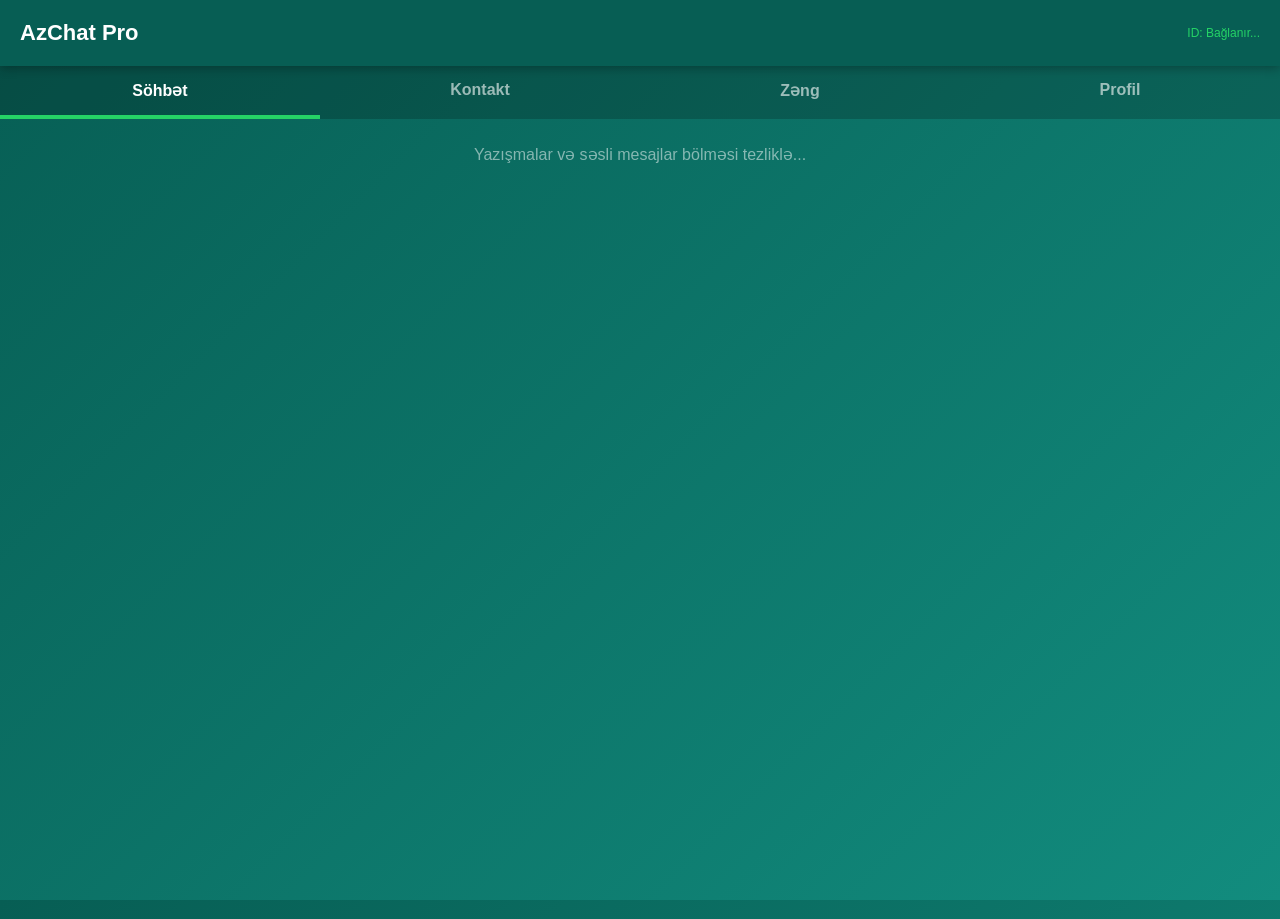
==== index.html @ e4d81576 "Update index.html" ====
<!DOCTYPE html>
<html lang="az">
<head>
    <meta charset="UTF-8">
    <meta name="viewport" content="width=device-width, initial-scale=1.0, maximum-scale=1.0, user-scalable=no">
    <meta name="apple-mobile-web-app-capable" content="yes">
    <meta name="apple-mobile-web-app-status-bar-style" content="black-translucent">
    <title>AzChat Pro</title>
    <script src="https://unpkg.com/peerjs@1.3.1/dist/peerjs.min.js"></script>
    <link rel="stylesheet" href="https://cdnjs.cloudflare.com/ajax/libs/font-awesome/6.0.0/css/all.min.css">
    <style>
        :root { 
            --bg: #075e54; 
            --sub-bg: #128c7e; 
            --accent: #25d366; 
            --blue-mix: #075e54; 
            --text: #ffffff; 
            --danger: #ff3b30;
        }
        
        body { 
            font-family: 'Segoe UI', Tahoma, Geneva, Verdana, sans-serif; 
            background: linear-gradient(135deg, #075e54 0%, #128c7e 100%); 
            color: var(--text); 
            margin: 0; 
            overflow: hidden; 
            height: 100vh;
        }

        .header { background: var(--blue-mix); padding: 20px; display: flex; justify-content: space-between; align-items: center; box-shadow: 0 2px 10px rgba(0,0,0,0.3); }
        .nav { display: flex; background: rgba(0,0,0,0.2); }
        .tab { flex: 1; text-align: center; padding: 15px; cursor: pointer; color: rgba(255,255,255,0.6); font-weight: bold; }
        .tab.active { color: #fff; border-bottom: 4px solid var(--accent); }

        .page { display: none; height: calc(100vh - 120px); overflow-y: auto; padding: 10px; }
        .page.active { display: block; }

        .card { background: rgba(255,255,255,0.1); backdrop-filter: blur(10px); margin-bottom: 10px; border-radius: 12px; padding: 15px; display: flex; align-items: center; }
        .avatar { width: 55px; height: 55px; border-radius: 50%; background: #ddd; margin-right: 15px; overflow: hidden; border: 2px solid var(--accent); }
        .avatar img { width: 100%; height: 100%; object-fit: cover; }
        
        .info { flex: 1; }
        .info b { font-size: 18px; display: block; }
        .info small { opacity: 0.7; }

        .fab { position: fixed; bottom: 30px; right: 30px; background: var(--accent); width: 65px; height: 65px; border-radius: 50%; display: flex; align-items: center; justify-content: center; font-size: 28px; color: white; border: none; box-shadow: 0 5px 15px rgba(0,0,0,0.4); z-index: 100; }
        
        /* Gələn Zəng Ekranı */
        #incoming-overlay { position: fixed; top: 0; left: 0; width: 100%; height: 100%; background: rgba(7, 94, 84, 0.95); z-index: 10000; display: none; flex-direction: column; align-items: center; justify-content: center; text-align: center; }
        .call-btns { display: flex; gap: 40px; margin-top: 50px; }
        .c-btn { width: 75px; height: 75px; border-radius: 50%; display: flex; align-items: center; justify-content: center; font-size: 30px; color: white; border: none; cursor: pointer; }
        .btn-accept { background: var(--accent); }
        .btn-reject { background: var(--danger); }

        /* Zəng Ekranı (Danışıq Anı) */
        #call-ui { position: fixed; top:0; left:0; width:100%; height:100%; background: #000; z-index: 9999; display: none; flex-direction: column; justify-content: space-around; align-items: center; }
        #timer { font-size: 24px; font-weight: bold; }
        .end-call-btn { background: var(--danger); width: 80px; height: 80px; border-radius: 50%; display: flex; align-items: center; justify-content: center; font-size: 35px; color: white; }

        /* Tarixçə Rəngləri */
        .h-missed { color: #ff3b30; }
        .h-incoming { color: #25d366; }
        .h-outgoing { color: #34b7f1; }

        #modal { position: fixed; top: 50%; left: 50%; transform: translate(-50%, -50%); background: white; color: black; padding: 20px; border-radius: 15px; z-index: 5001; display: none; width: 85%; }
        input { width: 100%; padding: 12px; margin: 10px 0; border: 1px solid #ccc; border-radius: 8px; box-sizing: border-box; }
    </style>
</head>
<body>

    <div class="header">
        <span style="font-size: 22px; font-weight: bold;">AzChat Pro</span>
        <div id="my-status" style="font-size: 12px; color: var(--accent);">ID: Bağlanır...</div>
    </div>

    <div class="nav">
        <div class="tab active" onclick="setPage('chats')">Söhbət</div>
        <div class="tab" onclick="setPage('contacts')">Kontakt</div>
        <div class="tab" onclick="setPage('calls')">Zəng</div>
        <div class="tab" onclick="setPage('settings')">Profil</div>
    </div>

    <div id="chats" class="page active"><p style="text-align:center; opacity:0.5;">Yazışmalar və səsli mesajlar bölməsi tezliklə...</p></div>
    
    <div id="contacts" class="page"><div id="contact-list"></div><button class="fab" onclick="openModal()"><i class="fas fa-user-plus"></i></button></div>

    <div id="calls" class="page"><div id="call-history-list"></div></div>

    <div id="settings" class="page">
        <div style="text-align: center;">
            <div class="avatar" style="width:120px; height:120px; margin: 20px auto;" onclick="document.getElementById('my-file').click()"><img id="my-p-img" src="https://via.placeholder.com/120"></div>
            <input type="file" id="my-file" hidden accept="image/*" onchange="uploadMyImg(this)">
            <input type="text" id="my-p-name" placeholder="Adınız">
            <button onclick="saveMyProfile()" style="background:var(--accent); color:white; padding:15px; border:none; width:100%; border-radius:10px; font-weight:bold;">PROFİLİ YADDA SAXLA</button>
        </div>
    </div>

    <div id="modal-bg" style="display:none; position:fixed; top:0; left:0; width:100%; height:100%; background:rgba(0,0,0,0.8); z-index:5000;"></div>
    <div id="modal">
        <h3 id="modal-title">Yeni Kontakt</h3>
        <input type="text" id="c-name" placeholder="Ad və Soyad">
        <input type="text" id="c-id" placeholder="ID (az-XXXXXX)">
        <div style="display:flex; gap:10px;">
            <button onclick="saveContact()" style="flex:1; background:var(--accent); color:white; border:none; padding:12px; border-radius:8px;">Yadda Saxla</button>
            <button onclick="closeModal()" style="flex:1; background:#999; color:white; border:none; padding:12px; border-radius:8px;">Ləğv Et</button>
        </div>
    </div>

    <div id="incoming-overlay">
        <div class="avatar" style="width:100px; height:100px;"><img id="inc-avatar" src="https://via.placeholder.com/100"></div>
        <h2 id="inc-name">Naməlum</h2>
        <p>AzChat Video Zəng...</p>
        <div class="call-btns">
            <button class="c-btn btn-accept" id="btn-accept"><i class="fas fa-phone"></i></button>
            <button class="c-btn btn-reject" id="btn-reject"><i class="fas fa-phone-slash"></i></button>
        </div>
    </div>

    <div id="call-ui">
        <h2 id="active-caller-name">Danışır...</h2>
        <div id="timer">00:00</div>
        <video id="remote-v" autoplay style="width:100%; height:60%; object-fit:cover; background:#222;"></video>
        <div class="end-call-btn" onclick="terminateCall()"><i class="fas fa-phone-slash"></i></div>
    </div>

    <script src="app.js"></script>
</body>
</html>
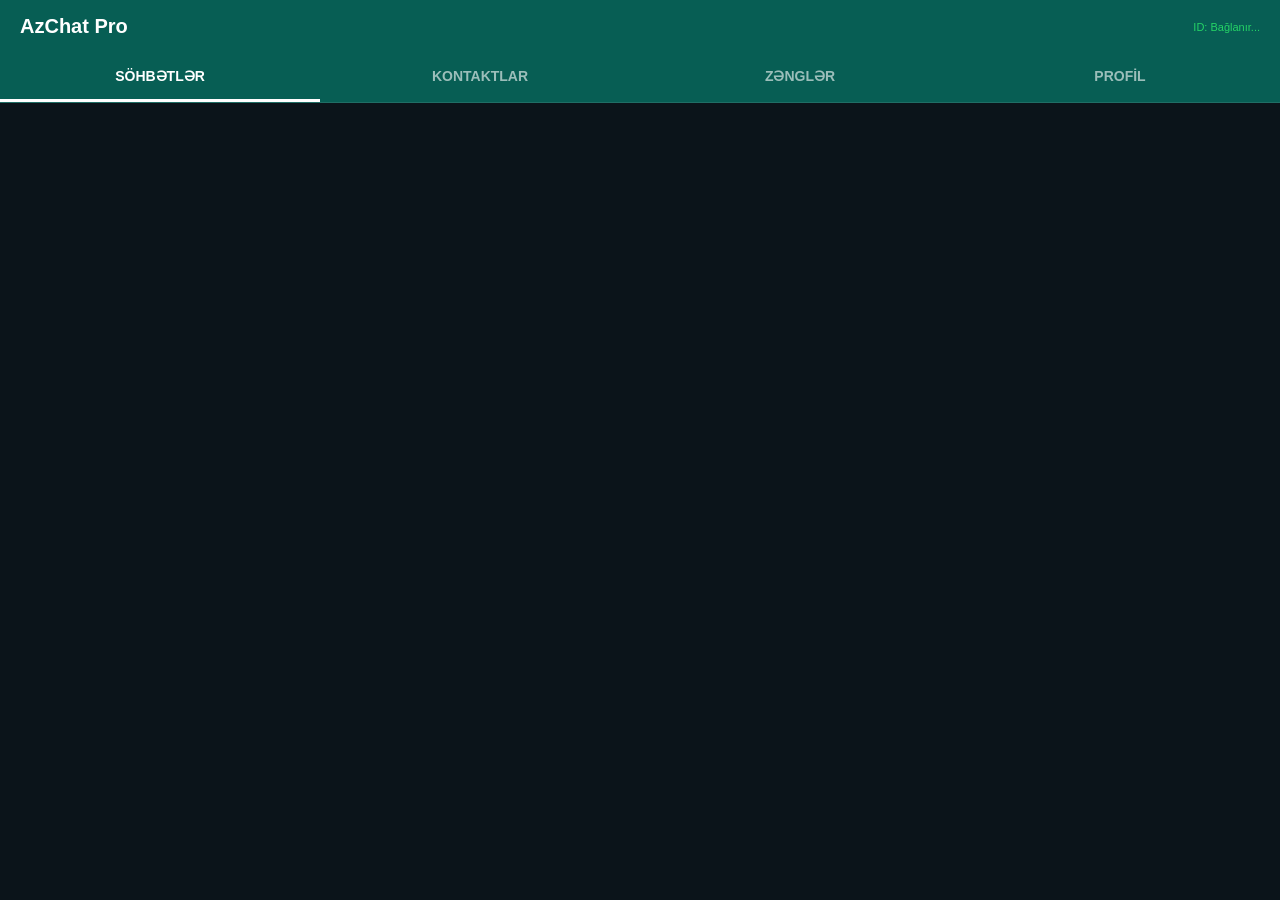
==== commit d0e28cce: "Update index.html" ====
--- a/index.html
+++ b/index.html
@@ -3,125 +3,102 @@
 <head>
     <meta charset="UTF-8">
     <meta name="viewport" content="width=device-width, initial-scale=1.0, maximum-scale=1.0, user-scalable=no">
-    <meta name="apple-mobile-web-app-capable" content="yes">
-    <meta name="apple-mobile-web-app-status-bar-style" content="black-translucent">
-    <title>AzChat Pro</title>
+    <title>AzChat Pro v2</title>
     <script src="https://unpkg.com/peerjs@1.3.1/dist/peerjs.min.js"></script>
     <link rel="stylesheet" href="https://cdnjs.cloudflare.com/ajax/libs/font-awesome/6.0.0/css/all.min.css">
     <style>
-        :root { 
-            --bg: #075e54; 
-            --sub-bg: #128c7e; 
-            --accent: #25d366; 
-            --blue-mix: #075e54; 
-            --text: #ffffff; 
-            --danger: #ff3b30;
-        }
+        :root { --wa-teal: #075e54; --wa-light: #128c7e; --wa-bg: #ece5dd; --wa-accent: #25d366; --wa-blue: #34b7f1; }
+        body { font-family: 'Segoe UI', sans-serif; background: #0b141a; color: white; margin: 0; height: 100vh; overflow: hidden; }
         
-        body { 
-            font-family: 'Segoe UI', Tahoma, Geneva, Verdana, sans-serif; 
-            background: linear-gradient(135deg, #075e54 0%, #128c7e 100%); 
-            color: var(--text); 
-            margin: 0; 
-            overflow: hidden; 
-            height: 100vh;
-        }
+        .header { background: var(--wa-teal); padding: 15px 20px; display: flex; justify-content: space-between; align-items: center; }
+        .nav { display: flex; background: var(--wa-teal); border-bottom: 1px solid rgba(255,255,255,0.1); }
+        .tab { flex: 1; text-align: center; padding: 15px; cursor: pointer; color: rgba(255,255,255,0.6); font-weight: bold; font-size: 14px; text-transform: uppercase; }
+        .tab.active { color: #fff; border-bottom: 3px solid #fff; }
 
-        .header { background: var(--blue-mix); padding: 20px; display: flex; justify-content: space-between; align-items: center; box-shadow: 0 2px 10px rgba(0,0,0,0.3); }
-        .nav { display: flex; background: rgba(0,0,0,0.2); }
-        .tab { flex: 1; text-align: center; padding: 15px; cursor: pointer; color: rgba(255,255,255,0.6); font-weight: bold; }
-        .tab.active { color: #fff; border-bottom: 4px solid var(--accent); }
-
-        .page { display: none; height: calc(100vh - 120px); overflow-y: auto; padding: 10px; }
+        .page { display: none; height: calc(100vh - 110px); overflow-y: auto; background: #0b141a; }
         .page.active { display: block; }
 
-        .card { background: rgba(255,255,255,0.1); backdrop-filter: blur(10px); margin-bottom: 10px; border-radius: 12px; padding: 15px; display: flex; align-items: center; }
-        .avatar { width: 55px; height: 55px; border-radius: 50%; background: #ddd; margin-right: 15px; overflow: hidden; border: 2px solid var(--accent); }
-        .avatar img { width: 100%; height: 100%; object-fit: cover; }
-        
-        .info { flex: 1; }
-        .info b { font-size: 18px; display: block; }
-        .info small { opacity: 0.7; }
+        /* Kontakt və Tarixçə Kartları (WhatsApp Stili) */
+        .item-card { display: flex; align-items: center; padding: 15px; border-bottom: 1px solid rgba(255,255,255,0.05); cursor: pointer; }
+        .item-card:active { background: rgba(255,255,255,0.1); }
+        .avatar { width: 55px; height: 55px; border-radius: 50%; margin-right: 15px; background: #333; object-fit: cover; }
+        .item-info { flex: 1; }
+        .item-info b { font-size: 17px; display: block; margin-bottom: 4px; }
+        .item-info span { font-size: 13px; color: #8696a0; }
+        .item-actions { display: flex; gap: 20px; color: var(--wa-accent); font-size: 20px; }
 
-        .fab { position: fixed; bottom: 30px; right: 30px; background: var(--accent); width: 65px; height: 65px; border-radius: 50%; display: flex; align-items: center; justify-content: center; font-size: 28px; color: white; border: none; box-shadow: 0 5px 15px rgba(0,0,0,0.4); z-index: 100; }
-        
-        /* Gələn Zəng Ekranı */
-        #incoming-overlay { position: fixed; top: 0; left: 0; width: 100%; height: 100%; background: rgba(7, 94, 84, 0.95); z-index: 10000; display: none; flex-direction: column; align-items: center; justify-content: center; text-align: center; }
-        .call-btns { display: flex; gap: 40px; margin-top: 50px; }
-        .c-btn { width: 75px; height: 75px; border-radius: 50%; display: flex; align-items: center; justify-content: center; font-size: 30px; color: white; border: none; cursor: pointer; }
-        .btn-accept { background: var(--accent); }
-        .btn-reject { background: var(--danger); }
+        /* Profil Səhifəsi (Söhbət daxili) */
+        #chat-window { position: fixed; top: 0; left: 0; width: 100%; height: 100%; background: #0b141a; z-index: 2000; display: none; flex-direction: column; }
+        .chat-header { background: var(--wa-teal); padding: 10px; display: flex; align-items: center; gap: 10px; }
+        .chat-messages { flex: 1; padding: 20px; overflow-y: auto; background: url('https://user-images.githubusercontent.com/15075759/28719144-86dc0f70-73b1-11e7-911d-60d70fcded21.png'); }
+        .input-area { background: #1f2c33; padding: 10px; display: flex; align-items: center; gap: 10px; }
+        .input-area input { flex: 1; background: #2a3942; border: none; padding: 12px; border-radius: 20px; color: white; outline: none; }
 
-        /* Zəng Ekranı (Danışıq Anı) */
-        #call-ui { position: fixed; top:0; left:0; width:100%; height:100%; background: #000; z-index: 9999; display: none; flex-direction: column; justify-content: space-around; align-items: center; }
-        #timer { font-size: 24px; font-weight: bold; }
-        .end-call-btn { background: var(--danger); width: 80px; height: 80px; border-radius: 50%; display: flex; align-items: center; justify-content: center; font-size: 35px; color: white; }
-
-        /* Tarixçə Rəngləri */
-        .h-missed { color: #ff3b30; }
-        .h-incoming { color: #25d366; }
-        .h-outgoing { color: #34b7f1; }
-
-        #modal { position: fixed; top: 50%; left: 50%; transform: translate(-50%, -50%); background: white; color: black; padding: 20px; border-radius: 15px; z-index: 5001; display: none; width: 85%; }
-        input { width: 100%; padding: 12px; margin: 10px 0; border: 1px solid #ccc; border-radius: 8px; box-sizing: border-box; }
+        /* Zəng Gələndə */
+        #call-overlay { position: fixed; top: 0; left: 0; width: 100%; height: 100%; background: #075e54; z-index: 10000; display: none; flex-direction: column; align-items: center; justify-content: center; }
+        .call-btn-box { display: flex; gap: 60px; margin-top: 100px; }
+        .circle-btn { width: 70px; height: 70px; border-radius: 50%; border: none; font-size: 25px; color: white; display: flex; align-items: center; justify-content: center; }
     </style>
 </head>
 <body>
 
     <div class="header">
-        <span style="font-size: 22px; font-weight: bold;">AzChat Pro</span>
-        <div id="my-status" style="font-size: 12px; color: var(--accent);">ID: Bağlanır...</div>
+        <span style="font-size: 20px; font-weight: bold;">AzChat Pro</span>
+        <div id="my-status" style="font-size: 11px; color: var(--wa-accent);">ID: Bağlanır...</div>
     </div>
 
     <div class="nav">
-        <div class="tab active" onclick="setPage('chats')">Söhbət</div>
-        <div class="tab" onclick="setPage('contacts')">Kontakt</div>
-        <div class="tab" onclick="setPage('calls')">Zəng</div>
+        <div class="tab active" onclick="setPage('chats')">Söhbətlər</div>
+        <div class="tab" onclick="setPage('contacts')">Kontaktlar</div>
+        <div class="tab" onclick="setPage('calls')">Zənglər</div>
         <div class="tab" onclick="setPage('settings')">Profil</div>
     </div>
 
-    <div id="chats" class="page active"><p style="text-align:center; opacity:0.5;">Yazışmalar və səsli mesajlar bölməsi tezliklə...</p></div>
-    
-    <div id="contacts" class="page"><div id="contact-list"></div><button class="fab" onclick="openModal()"><i class="fas fa-user-plus"></i></button></div>
+    <div id="chats" class="page active"></div>
+    <div id="contacts" class="page"></div>
+    <div id="calls" class="page"></div>
+    <div id="settings" class="page" style="padding:20px; text-align:center;">
+        <img id="my-p-img" src="https://via.placeholder.com/150" class="avatar" style="width:150px; height:150px; margin-bottom:20px;" onclick="document.getElementById('file-in').click()">
+        <input type="file" id="file-in" hidden onchange="updatePhoto(this)">
+        <input type="text" id="my-p-name" placeholder="Adınız" style="width:100%; padding:15px; margin-bottom:10px; border-radius:10px; border:none;">
+        <input type="text" id="my-p-bio" placeholder="Biyo" style="width:100%; padding:15px; margin-bottom:10px; border-radius:10px; border:none;">
+        <button onclick="saveProfile()" style="background:var(--wa-accent); border:none; padding:15px; width:100%; border-radius:10px; font-weight:bold; color:white;">YADDA SAXLA</button>
+    </div>
 
-    <div id="calls" class="page"><div id="call-history-list"></div></div>
-
-    <div id="settings" class="page">
-        <div style="text-align: center;">
-            <div class="avatar" style="width:120px; height:120px; margin: 20px auto;" onclick="document.getElementById('my-file').click()"><img id="my-p-img" src="https://via.placeholder.com/120"></div>
-            <input type="file" id="my-file" hidden accept="image/*" onchange="uploadMyImg(this)">
-            <input type="text" id="my-p-name" placeholder="Adınız">
-            <button onclick="saveMyProfile()" style="background:var(--accent); color:white; padding:15px; border:none; width:100%; border-radius:10px; font-weight:bold;">PROFİLİ YADDA SAXLA</button>
+    <div id="chat-window">
+        <div class="chat-header">
+            <i class="fas fa-arrow-left" onclick="closeChat()"></i>
+            <img id="chat-avatar" class="avatar" style="width:40px; height:40px; margin-right:5px;">
+            <b id="chat-name" style="flex:1">Ad</b>
+            <i class="fas fa-phone" onclick="initiateCall('voice')" style="margin-right:15px;"></i>
+            <i class="fas fa-video" onclick="initiateCall('video')"></i>
+        </div>
+        <div class="chat-messages" id="chat-msgs"></div>
+        <div class="input-area">
+            <i class="fas fa-paperclip" onclick="document.getElementById('media-in').click()"></i>
+            <input type="file" id="media-in" hidden onchange="sendFile(this)">
+            <input type="text" id="msg-input" placeholder="Mesaj yazın...">
+            <i class="fas fa-microphone" id="mic-btn" onclick="toggleRecording()"></i>
+            <i class="fas fa-paper-plane" onclick="sendMessage()" style="color:var(--wa-accent)"></i>
         </div>
     </div>
 
-    <div id="modal-bg" style="display:none; position:fixed; top:0; left:0; width:100%; height:100%; background:rgba(0,0,0,0.8); z-index:5000;"></div>
-    <div id="modal">
-        <h3 id="modal-title">Yeni Kontakt</h3>
-        <input type="text" id="c-name" placeholder="Ad və Soyad">
-        <input type="text" id="c-id" placeholder="ID (az-XXXXXX)">
-        <div style="display:flex; gap:10px;">
-            <button onclick="saveContact()" style="flex:1; background:var(--accent); color:white; border:none; padding:12px; border-radius:8px;">Yadda Saxla</button>
-            <button onclick="closeModal()" style="flex:1; background:#999; color:white; border:none; padding:12px; border-radius:8px;">Ləğv Et</button>
+    <div id="call-overlay">
+        <img id="call-photo" class="avatar" style="width:120px; height:120px;">
+        <h2 id="call-user">Naməlum</h2>
+        <div id="call-timer">00:00</div>
+        <video id="v-remote" autoplay style="width:100%; max-height:50%; background:#000; margin-top:20px; display:none;"></video>
+        <div class="call-btn-box" id="incoming-btns" style="display:none;">
+            <button class="circle-btn" style="background:green;" onclick="answerCall()"><i class="fas fa-phone"></i></button>
+            <button class="circle-btn" style="background:red;" onclick="rejectCall()"><i class="fas fa-phone-slash"></i></button>
+        </div>
+        <div class="call-btn-box" id="active-btns" style="display:none;">
+            <button class="circle-btn" style="background:red; width:80px; height:80px;" onclick="endCall()"><i class="fas fa-phone-slash"></i></button>
         </div>
     </div>
 
-    <div id="incoming-overlay">
-        <div class="avatar" style="width:100px; height:100px;"><img id="inc-avatar" src="https://via.placeholder.com/100"></div>
-        <h2 id="inc-name">Naməlum</h2>
-        <p>AzChat Video Zəng...</p>
-        <div class="call-btns">
-            <button class="c-btn btn-accept" id="btn-accept"><i class="fas fa-phone"></i></button>
-            <button class="c-btn btn-reject" id="btn-reject"><i class="fas fa-phone-slash"></i></button>
-        </div>
-    </div>
-
-    <div id="call-ui">
-        <h2 id="active-caller-name">Danışır...</h2>
-        <div id="timer">00:00</div>
-        <video id="remote-v" autoplay style="width:100%; height:60%; object-fit:cover; background:#222;"></video>
-        <div class="end-call-btn" onclick="terminateCall()"><i class="fas fa-phone-slash"></i></div>
-    </div>
+    <audio id="ringtone" src="https://www.soundjay.com/phone-terminology/telephone-ring-03a.mp3" loop></audio>
+    <audio id="msg-tone" src="https://www.soundjay.com/button/beep-07.mp3"></audio>
 
     <script src="app.js"></script>
 </body>
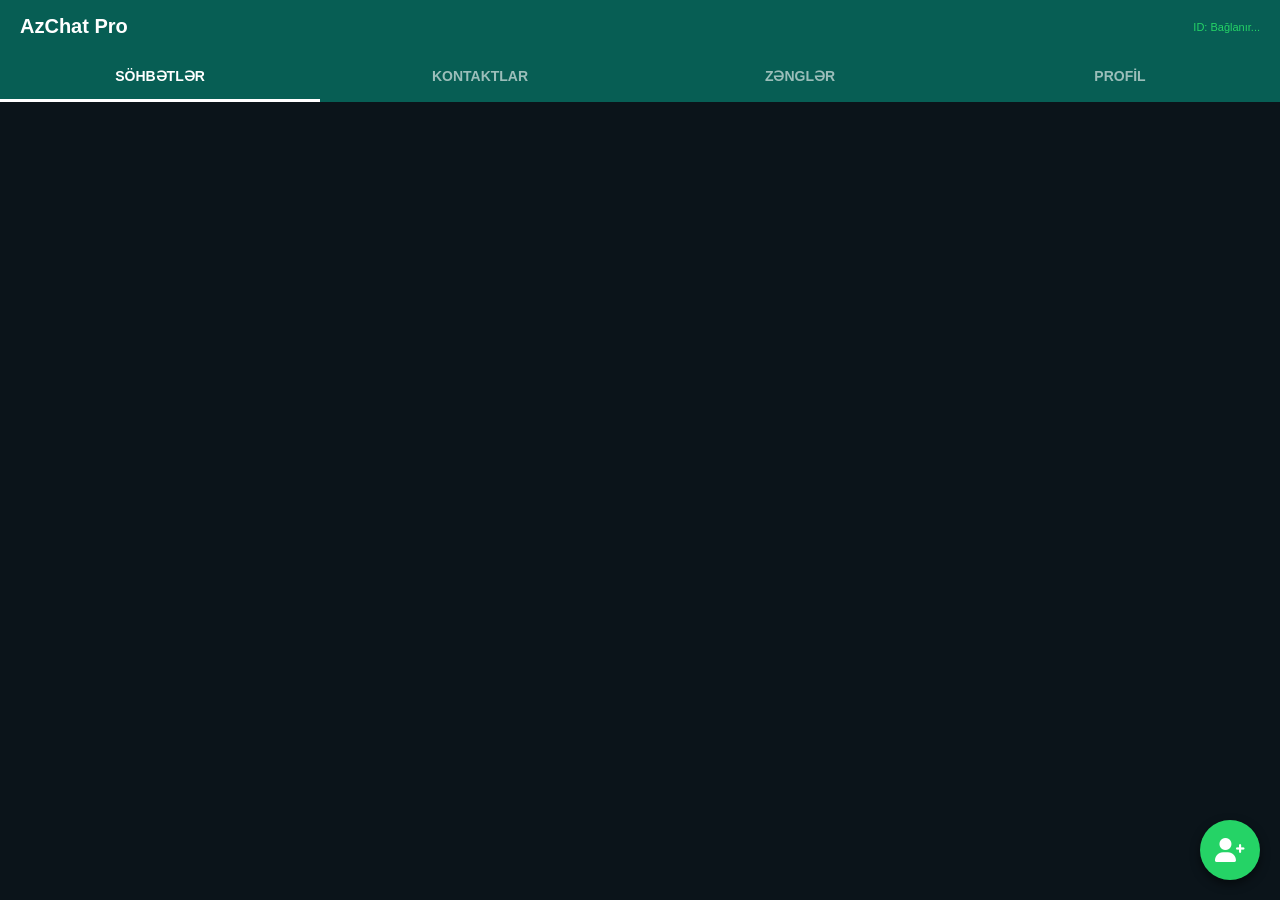
==== commit 07e9f799: "Update index.html" ====
--- a/index.html
+++ b/index.html
@@ -3,7 +3,7 @@
 <head>
     <meta charset="UTF-8">
     <meta name="viewport" content="width=device-width, initial-scale=1.0, maximum-scale=1.0, user-scalable=no">
-    <title>AzChat Pro v2</title>
+    <title>AzChat Pro v2.5</title>
     <script src="https://unpkg.com/peerjs@1.3.1/dist/peerjs.min.js"></script>
     <link rel="stylesheet" href="https://cdnjs.cloudflare.com/ajax/libs/font-awesome/6.0.0/css/all.min.css">
     <style>
@@ -11,33 +11,36 @@
         body { font-family: 'Segoe UI', sans-serif; background: #0b141a; color: white; margin: 0; height: 100vh; overflow: hidden; }
         
         .header { background: var(--wa-teal); padding: 15px 20px; display: flex; justify-content: space-between; align-items: center; }
-        .nav { display: flex; background: var(--wa-teal); border-bottom: 1px solid rgba(255,255,255,0.1); }
+        .nav { display: flex; background: var(--wa-teal); }
         .tab { flex: 1; text-align: center; padding: 15px; cursor: pointer; color: rgba(255,255,255,0.6); font-weight: bold; font-size: 14px; text-transform: uppercase; }
         .tab.active { color: #fff; border-bottom: 3px solid #fff; }
 
         .page { display: none; height: calc(100vh - 110px); overflow-y: auto; background: #0b141a; }
         .page.active { display: block; }
 
-        /* Kontakt və Tarixçə Kartları (WhatsApp Stili) */
         .item-card { display: flex; align-items: center; padding: 15px; border-bottom: 1px solid rgba(255,255,255,0.05); cursor: pointer; }
-        .item-card:active { background: rgba(255,255,255,0.1); }
         .avatar { width: 55px; height: 55px; border-radius: 50%; margin-right: 15px; background: #333; object-fit: cover; }
         .item-info { flex: 1; }
-        .item-info b { font-size: 17px; display: block; margin-bottom: 4px; }
+        .item-info b { font-size: 17px; display: block; }
         .item-info span { font-size: 13px; color: #8696a0; }
-        .item-actions { display: flex; gap: 20px; color: var(--wa-accent); font-size: 20px; }
 
-        /* Profil Səhifəsi (Söhbət daxili) */
+        /* Söhbət Pəncərəsi */
         #chat-window { position: fixed; top: 0; left: 0; width: 100%; height: 100%; background: #0b141a; z-index: 2000; display: none; flex-direction: column; }
-        .chat-header { background: var(--wa-teal); padding: 10px; display: flex; align-items: center; gap: 10px; }
-        .chat-messages { flex: 1; padding: 20px; overflow-y: auto; background: url('https://user-images.githubusercontent.com/15075759/28719144-86dc0f70-73b1-11e7-911d-60d70fcded21.png'); }
-        .input-area { background: #1f2c33; padding: 10px; display: flex; align-items: center; gap: 10px; }
+        .chat-header { background: var(--wa-teal); padding: 10px; display: flex; align-items: center; justify-content: space-between; }
+        .chat-messages { flex: 1; padding: 20px; overflow-y: auto; background-image: url('https://user-images.githubusercontent.com/15075759/28719144-86dc0f70-73b1-11e7-911d-60d70fcded21.png'); background-size: contain; }
+        
+        /* Düymələrin Ayrılması */
+        .input-area { background: #1f2c33; padding: 10px; display: flex; align-items: center; gap: 8px; }
         .input-area input { flex: 1; background: #2a3942; border: none; padding: 12px; border-radius: 20px; color: white; outline: none; }
+        .mic-btn { width: 45px; height: 45px; border-radius: 50%; background: var(--wa-accent); display: flex; align-items: center; justify-content: center; transition: 0.2s; }
+        .mic-btn.active { transform: scale(1.5); background: red; }
+        .send-btn { width: 45px; height: 45px; margin-left: 5px; color: var(--wa-accent); font-size: 20px; display: flex; align-items: center; justify-content: center; }
 
-        /* Zəng Gələndə */
-        #call-overlay { position: fixed; top: 0; left: 0; width: 100%; height: 100%; background: #075e54; z-index: 10000; display: none; flex-direction: column; align-items: center; justify-content: center; }
-        .call-btn-box { display: flex; gap: 60px; margin-top: 100px; }
-        .circle-btn { width: 70px; height: 70px; border-radius: 50%; border: none; font-size: 25px; color: white; display: flex; align-items: center; justify-content: center; }
+        /* Kontakt Paneli */
+        .add-contact-fab { position: fixed; bottom: 20px; right: 20px; width: 60px; height: 60px; background: var(--wa-accent); border-radius: 50%; display: flex; align-items: center; justify-content: center; font-size: 24px; box-shadow: 0 4px 10px rgba(0,0,0,0.5); }
+
+        /* Zəng Overlay */
+        #call-overlay { position: fixed; top: 0; left: 0; width: 100%; height: 100%; background: #075e54; z-index: 10000; display: none; flex-direction: column; align-items: center; justify-content: center; text-align: center; }
     </style>
 </head>
 <body>
@@ -59,43 +62,57 @@
     <div id="calls" class="page"></div>
     <div id="settings" class="page" style="padding:20px; text-align:center;">
         <img id="my-p-img" src="https://via.placeholder.com/150" class="avatar" style="width:150px; height:150px; margin-bottom:20px;" onclick="document.getElementById('file-in').click()">
-        <input type="file" id="file-in" hidden onchange="updatePhoto(this)">
-        <input type="text" id="my-p-name" placeholder="Adınız" style="width:100%; padding:15px; margin-bottom:10px; border-radius:10px; border:none;">
-        <input type="text" id="my-p-bio" placeholder="Biyo" style="width:100%; padding:15px; margin-bottom:10px; border-radius:10px; border:none;">
+        <input type="file" id="file-in" hidden onchange="updateMyPhoto(this)">
+        <input type="text" id="my-p-name" placeholder="Adınız" style="width:100%; padding:15px; margin-bottom:10px; border-radius:10px; border:none; background:#1f2c33; color:white;">
         <button onclick="saveProfile()" style="background:var(--wa-accent); border:none; padding:15px; width:100%; border-radius:10px; font-weight:bold; color:white;">YADDA SAXLA</button>
     </div>
 
     <div id="chat-window">
         <div class="chat-header">
-            <i class="fas fa-arrow-left" onclick="closeChat()"></i>
-            <img id="chat-avatar" class="avatar" style="width:40px; height:40px; margin-right:5px;">
-            <b id="chat-name" style="flex:1">Ad</b>
-            <i class="fas fa-phone" onclick="initiateCall('voice')" style="margin-right:15px;"></i>
-            <i class="fas fa-video" onclick="initiateCall('video')"></i>
+            <div style="display:flex; align-items:center;">
+                <i class="fas fa-arrow-left" onclick="closeChat()" style="margin-right:15px;"></i>
+                <img id="chat-avatar" class="avatar" style="width:40px; height:40px;">
+                <b id="chat-name">Ad</b>
+            </div>
+            <div style="display:flex; gap:25px; padding-right:10px;">
+                <i class="fas fa-phone" onclick="initiateCall('voice')"></i>
+                <i class="fas fa-video" onclick="initiateCall('video')"></i>
+            </div>
         </div>
         <div class="chat-messages" id="chat-msgs"></div>
         <div class="input-area">
-            <i class="fas fa-paperclip" onclick="document.getElementById('media-in').click()"></i>
-            <input type="file" id="media-in" hidden onchange="sendFile(this)">
+            <i class="fas fa-paperclip" onclick="toggleAttachmentMenu()"></i>
             <input type="text" id="msg-input" placeholder="Mesaj yazın...">
-            <i class="fas fa-microphone" id="mic-btn" onclick="toggleRecording()"></i>
-            <i class="fas fa-paper-plane" onclick="sendMessage()" style="color:var(--wa-accent)"></i>
+            <div class="mic-btn" id="mic-btn" onmousedown="startVoiceMsg()" onmouseup="endVoiceMsg()" ontouchstart="startVoiceMsg()" ontouchend="endVoiceMsg()">
+                <i class="fas fa-microphone"></i>
+            </div>
+            <div class="send-btn" onclick="sendMessage()">
+                <i class="fas fa-paper-plane"></i>
+            </div>
         </div>
     </div>
 
     <div id="call-overlay">
-        <img id="call-photo" class="avatar" style="width:120px; height:120px;">
-        <h2 id="call-user">Naməlum</h2>
-        <div id="call-timer">00:00</div>
-        <video id="v-remote" autoplay style="width:100%; max-height:50%; background:#000; margin-top:20px; display:none;"></video>
-        <div class="call-btn-box" id="incoming-btns" style="display:none;">
-            <button class="circle-btn" style="background:green;" onclick="answerCall()"><i class="fas fa-phone"></i></button>
-            <button class="circle-btn" style="background:red;" onclick="rejectCall()"><i class="fas fa-phone-slash"></i></button>
-        </div>
-        <div class="call-btn-box" id="active-btns" style="display:none;">
-            <button class="circle-btn" style="background:red; width:80px; height:80px;" onclick="endCall()"><i class="fas fa-phone-slash"></i></button>
+        <img id="call-photo" class="avatar" style="width:120px; height:120px; border:3px solid white;">
+        <h2 id="call-user-name">Naməlum</h2>
+        <small id="call-user-id"></small>
+        <div id="call-timer" style="font-size:22px; margin-top:10px;">00:00</div>
+        <video id="v-remote" autoplay style="width:100%; max-height:50%; margin-top:20px; display:none;"></video>
+        <div style="display:flex; gap:50px; margin-top:100px;" id="call-actions">
+            <button id="ans-btn" style="background:green; width:70px; height:70px; border-radius:50%; border:none; color:white; font-size:25px;" onclick="answerCall()"><i class="fas fa-phone"></i></button>
+            <button style="background:red; width:70px; height:70px; border-radius:50%; border:none; color:white; font-size:25px;" onclick="endCall()"><i class="fas fa-phone-slash"></i></button>
         </div>
     </div>
+
+    <div id="contact-modal" style="display:none; position:fixed; top:50%; left:50%; transform:translate(-50%,-50%); background:#1f2c33; padding:20px; border-radius:15px; z-index:3000; width:80%;">
+        <h3>Yeni Kontakt</h3>
+        <input type="text" id="new-c-name" placeholder="Ad" style="width:100%; padding:10px; margin:10px 0;">
+        <input type="text" id="new-c-id" placeholder="ID (az-XXXXXX)" style="width:100%; padding:10px; margin:10px 0;">
+        <button onclick="saveNewContact()" style="width:100%; background:var(--wa-accent); padding:10px; border:none; border-radius:5px;">YADDA SAXLA</button>
+        <button onclick="document.getElementById('contact-modal').style.display='none'" style="width:100%; margin-top:5px; background:#444; padding:10px; border:none; border-radius:5px;">LƏĞV</button>
+    </div>
+
+    <div class="add-contact-fab" onclick="document.getElementById('contact-modal').style.display='block'"><i class="fas fa-user-plus"></i></div>
 
     <audio id="ringtone" src="https://www.soundjay.com/phone-terminology/telephone-ring-03a.mp3" loop></audio>
     <audio id="msg-tone" src="https://www.soundjay.com/button/beep-07.mp3"></audio>
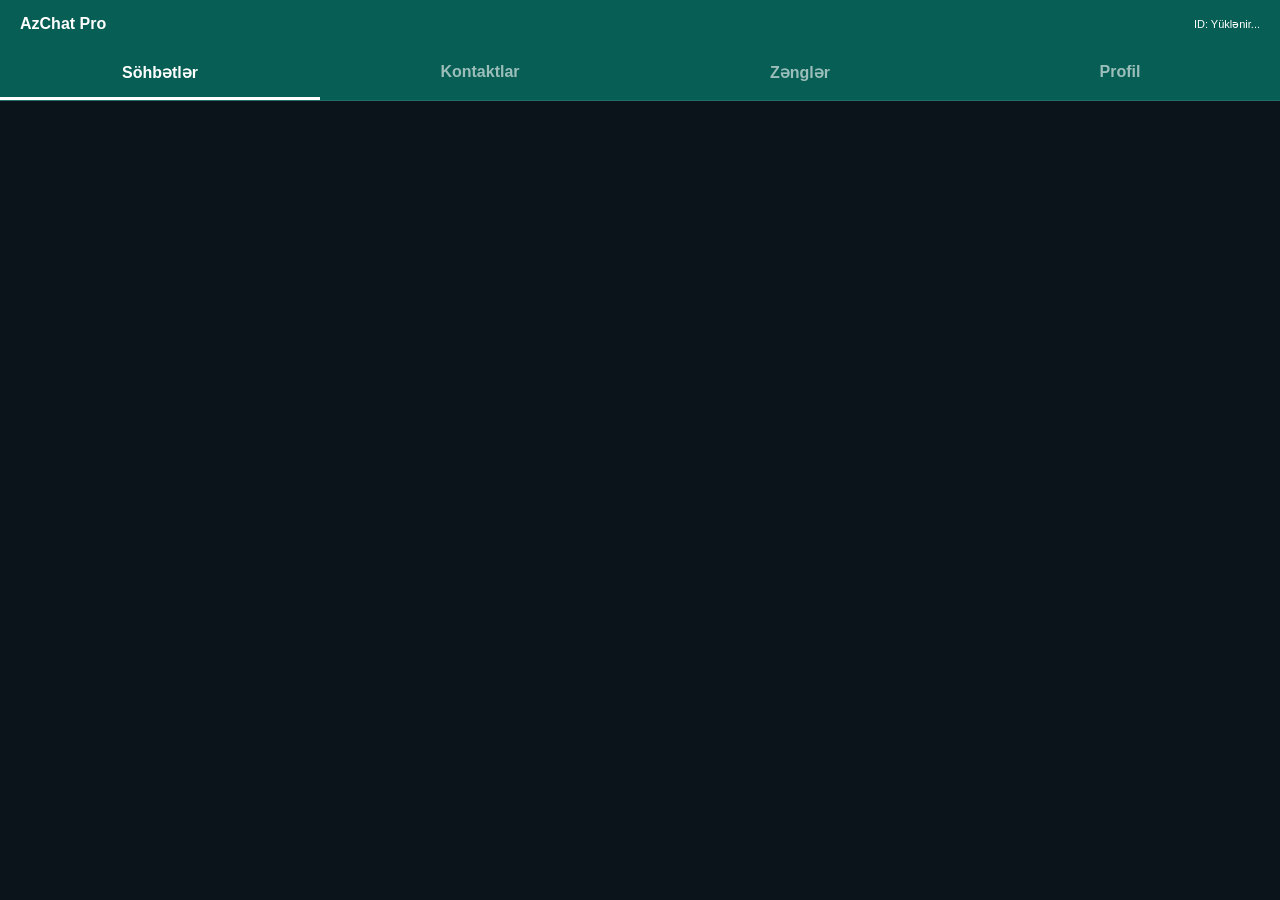
==== commit 1628db7d: "Update index.html" ====
--- a/index.html
+++ b/index.html
@@ -3,51 +3,57 @@
 <head>
     <meta charset="UTF-8">
     <meta name="viewport" content="width=device-width, initial-scale=1.0, maximum-scale=1.0, user-scalable=no">
-    <title>AzChat Pro v2.5</title>
+    <title>AzChat Pro Inqilab</title>
     <script src="https://unpkg.com/peerjs@1.3.1/dist/peerjs.min.js"></script>
     <link rel="stylesheet" href="https://cdnjs.cloudflare.com/ajax/libs/font-awesome/6.0.0/css/all.min.css">
     <style>
-        :root { --wa-teal: #075e54; --wa-light: #128c7e; --wa-bg: #ece5dd; --wa-accent: #25d366; --wa-blue: #34b7f1; }
-        body { font-family: 'Segoe UI', sans-serif; background: #0b141a; color: white; margin: 0; height: 100vh; overflow: hidden; }
+        :root { --wa-teal: #075e54; --wa-bg: #0b141a; --wa-accent: #25d366; }
+        body { font-family: 'Segoe UI', sans-serif; background: var(--wa-bg); color: white; margin: 0; height: 100vh; overflow: hidden; }
         
+        /* Header & Nav */
         .header { background: var(--wa-teal); padding: 15px 20px; display: flex; justify-content: space-between; align-items: center; }
-        .nav { display: flex; background: var(--wa-teal); }
-        .tab { flex: 1; text-align: center; padding: 15px; cursor: pointer; color: rgba(255,255,255,0.6); font-weight: bold; font-size: 14px; text-transform: uppercase; }
+        .nav { display: flex; background: var(--wa-teal); border-bottom: 1px solid rgba(255,255,255,0.1); }
+        .tab { flex: 1; text-align: center; padding: 15px; cursor: pointer; color: rgba(255,255,255,0.6); font-weight: bold; }
         .tab.active { color: #fff; border-bottom: 3px solid #fff; }
 
-        .page { display: none; height: calc(100vh - 110px); overflow-y: auto; background: #0b141a; }
+        .page { display: none; height: calc(100vh - 110px); overflow-y: auto; }
         .page.active { display: block; }
 
-        .item-card { display: flex; align-items: center; padding: 15px; border-bottom: 1px solid rgba(255,255,255,0.05); cursor: pointer; }
+        /* Card Styles */
+        .item-card { display: flex; align-items: center; padding: 15px; border-bottom: 1px solid rgba(255,255,255,0.05); }
         .avatar { width: 55px; height: 55px; border-radius: 50%; margin-right: 15px; background: #333; object-fit: cover; }
         .item-info { flex: 1; }
-        .item-info b { font-size: 17px; display: block; }
-        .item-info span { font-size: 13px; color: #8696a0; }
 
-        /* Söhbət Pəncərəsi */
+        /* Chat Window - Sənin istədiyin düzəlişlər */
         #chat-window { position: fixed; top: 0; left: 0; width: 100%; height: 100%; background: #0b141a; z-index: 2000; display: none; flex-direction: column; }
-        .chat-header { background: var(--wa-teal); padding: 10px; display: flex; align-items: center; justify-content: space-between; }
-        .chat-messages { flex: 1; padding: 20px; overflow-y: auto; background-image: url('https://user-images.githubusercontent.com/15075759/28719144-86dc0f70-73b1-11e7-911d-60d70fcded21.png'); background-size: contain; }
+        .chat-header { background: var(--wa-teal); padding: 10px; display: flex; align-items: center; }
+        .header-icons { display: flex; width: 100%; justify-content: space-between; align-items: center; }
         
-        /* Düymələrin Ayrılması */
-        .input-area { background: #1f2c33; padding: 10px; display: flex; align-items: center; gap: 8px; }
+        .chat-messages { flex: 1; padding: 15px; overflow-y: auto; background: url('https://user-images.githubusercontent.com/15075759/28719144-86dc0f70-73b1-11e7-911d-60d70fcded21.png'); }
+        .msg { margin-bottom: 10px; padding: 8px 12px; border-radius: 10px; max-width: 70%; word-wrap: break-word; }
+        .sent { background: #005c4b; align-self: flex-end; margin-left: auto; }
+        .received { background: #202c33; align-self: flex-start; }
+
+        /* Input Area - Düymələr arası məsafə */
+        .input-area { background: #1f2c33; padding: 10px; display: flex; align-items: center; gap: 12px; }
         .input-area input { flex: 1; background: #2a3942; border: none; padding: 12px; border-radius: 20px; color: white; outline: none; }
-        .mic-btn { width: 45px; height: 45px; border-radius: 50%; background: var(--wa-accent); display: flex; align-items: center; justify-content: center; transition: 0.2s; }
-        .mic-btn.active { transform: scale(1.5); background: red; }
-        .send-btn { width: 45px; height: 45px; margin-left: 5px; color: var(--wa-accent); font-size: 20px; display: flex; align-items: center; justify-content: center; }
+        .mic-btn { width: 45px; height: 45px; border-radius: 50%; background: var(--wa-accent); display: flex; align-items: center; justify-content: center; transition: 0.3s; cursor: pointer; }
+        .mic-btn.active { transform: scale(1.6); background: #ff3b30; }
+        .send-btn { width: 40px; height: 40px; color: var(--wa-accent); display: flex; align-items: center; justify-content: center; font-size: 22px; cursor: pointer; margin-left: 5px; }
 
-        /* Kontakt Paneli */
-        .add-contact-fab { position: fixed; bottom: 20px; right: 20px; width: 60px; height: 60px; background: var(--wa-accent); border-radius: 50%; display: flex; align-items: center; justify-content: center; font-size: 24px; box-shadow: 0 4px 10px rgba(0,0,0,0.5); }
+        /* Attachment Menu (Skripka) */
+        #attach-menu { position: absolute; bottom: 70px; left: 10px; background: #233138; border-radius: 15px; display: none; flex-direction: column; padding: 10px; gap: 15px; z-index: 3000; }
+        .attach-item { display: flex; align-items: center; gap: 10px; cursor: pointer; }
 
         /* Zəng Overlay */
-        #call-overlay { position: fixed; top: 0; left: 0; width: 100%; height: 100%; background: #075e54; z-index: 10000; display: none; flex-direction: column; align-items: center; justify-content: center; text-align: center; }
+        #call-overlay { position: fixed; top: 0; left: 0; width: 100%; height: 100%; background: #075e54; z-index: 10000; display: none; flex-direction: column; align-items: center; justify-content: center; }
     </style>
 </head>
 <body>
 
     <div class="header">
-        <span style="font-size: 20px; font-weight: bold;">AzChat Pro</span>
-        <div id="my-status" style="font-size: 11px; color: var(--wa-accent);">ID: Bağlanır...</div>
+        <b>AzChat Pro</b>
+        <div id="my-status" style="font-size: 11px;">ID: Yüklənir...</div>
     </div>
 
     <div class="nav">
@@ -60,62 +66,55 @@
     <div id="chats" class="page active"></div>
     <div id="contacts" class="page"></div>
     <div id="calls" class="page"></div>
+    
     <div id="settings" class="page" style="padding:20px; text-align:center;">
-        <img id="my-p-img" src="https://via.placeholder.com/150" class="avatar" style="width:150px; height:150px; margin-bottom:20px;" onclick="document.getElementById('file-in').click()">
-        <input type="file" id="file-in" hidden onchange="updateMyPhoto(this)">
-        <input type="text" id="my-p-name" placeholder="Adınız" style="width:100%; padding:15px; margin-bottom:10px; border-radius:10px; border:none; background:#1f2c33; color:white;">
-        <button onclick="saveProfile()" style="background:var(--wa-accent); border:none; padding:15px; width:100%; border-radius:10px; font-weight:bold; color:white;">YADDA SAXLA</button>
+        <img id="my-p-img" src="https://via.placeholder.com/150" class="avatar" style="width:120px; height:120px;" onclick="document.getElementById('file-in').click()">
+        <input type="file" id="file-in" hidden accept="image/*" onchange="updateProfilePhoto(this)">
+        <input type="text" id="my-p-name" placeholder="Ad" style="width:80%; padding:10px; margin:15px; border-radius:5px; border:none;">
+        <button onclick="saveMyProfile()" style="width:85%; padding:12px; background:var(--wa-accent); border:none; border-radius:5px; font-weight:bold;">YADDA SAXLA</button>
     </div>
 
     <div id="chat-window">
         <div class="chat-header">
-            <div style="display:flex; align-items:center;">
-                <i class="fas fa-arrow-left" onclick="closeChat()" style="margin-right:15px;"></i>
-                <img id="chat-avatar" class="avatar" style="width:40px; height:40px;">
-                <b id="chat-name">Ad</b>
-            </div>
-            <div style="display:flex; gap:25px; padding-right:10px;">
-                <i class="fas fa-phone" onclick="initiateCall('voice')"></i>
-                <i class="fas fa-video" onclick="initiateCall('video')"></i>
-            </div>
+            <i class="fas fa-arrow-left" onclick="closeChat()" style="margin-right:15px;"></i>
+            <div class="header-icons">
+                <i class="fas fa-phone" onclick="initiateCall('voice')" style="font-size: 20px;"></i> <div style="text-align:center; flex:1;">
+                    <img id="chat-avatar" class="avatar" style="width:35px; height:35px; margin:0;">
+                    <b id="chat-name">Ad</b>
+                </div>
+                <i class="fas fa-video" onclick="initiateCall('video')" style="font-size: 20px;"></i> </div>
         </div>
-        <div class="chat-messages" id="chat-msgs"></div>
+        <div class="chat-messages" id="chat-msgs" style="display:flex; flex-direction:column;"></div>
+        
+        <div id="attach-menu">
+            <div class="attach-item" onclick="triggerFile('image/*')"><i class="fas fa-image" style="color:#bf59cf"></i> Qalereya</div>
+            <div class="attach-item" onclick="triggerFile('video/*')"><i class="fas fa-video" style="color:#ff2d55"></i> Video</div>
+            <div class="attach-item" onclick="sendLocation()"><i class="fas fa-map-marker-alt" style="color:#25d366"></i> Məkan</div>
+            <div class="attach-item" onclick="showContactList()"><i class="fas fa-user" style="color:#007aff"></i> Kontakt</div>
+        </div>
+
         <div class="input-area">
-            <i class="fas fa-paperclip" onclick="toggleAttachmentMenu()"></i>
+            <i class="fas fa-paperclip" onclick="toggleAttach()"></i>
             <input type="text" id="msg-input" placeholder="Mesaj yazın...">
-            <div class="mic-btn" id="mic-btn" onmousedown="startVoiceMsg()" onmouseup="endVoiceMsg()" ontouchstart="startVoiceMsg()" ontouchend="endVoiceMsg()">
-                <i class="fas fa-microphone"></i>
-            </div>
-            <div class="send-btn" onclick="sendMessage()">
-                <i class="fas fa-paper-plane"></i>
-            </div>
+            <div class="mic-btn" id="mic-btn"><i class="fas fa-microphone"></i></div>
+            <div class="send-btn" onclick="sendTextMessage()"><i class="fas fa-paper-plane"></i></div>
         </div>
     </div>
 
     <div id="call-overlay">
-        <img id="call-photo" class="avatar" style="width:120px; height:120px; border:3px solid white;">
-        <h2 id="call-user-name">Naməlum</h2>
-        <small id="call-user-id"></small>
-        <div id="call-timer" style="font-size:22px; margin-top:10px;">00:00</div>
-        <video id="v-remote" autoplay style="width:100%; max-height:50%; margin-top:20px; display:none;"></video>
-        <div style="display:flex; gap:50px; margin-top:100px;" id="call-actions">
-            <button id="ans-btn" style="background:green; width:70px; height:70px; border-radius:50%; border:none; color:white; font-size:25px;" onclick="answerCall()"><i class="fas fa-phone"></i></button>
-            <button style="background:red; width:70px; height:70px; border-radius:50%; border:none; color:white; font-size:25px;" onclick="endCall()"><i class="fas fa-phone-slash"></i></button>
+        <img id="call-img" class="avatar" style="width:130px; height:130px; border:4px solid white;">
+        <h2 id="call-label">Zəng gəlir...</h2>
+        <div id="call-timer">00:00</div>
+        <video id="v-remote" autoplay style="width:100%; max-height:40vh; display:none;"></video>
+        <div style="display:flex; gap:40px; margin-top:50px;">
+            <button id="ans-btn" style="background:green; width:70px; height:70px; border-radius:50%; border:none; color:white; font-size:25px;" onclick="acceptCall()"><i class="fas fa-phone"></i></button>
+            <button style="background:red; width:70px; height:70px; border-radius:50%; border:none; color:white; font-size:25px;" onclick="hangUp()"><i class="fas fa-phone-slash"></i></button>
         </div>
     </div>
 
-    <div id="contact-modal" style="display:none; position:fixed; top:50%; left:50%; transform:translate(-50%,-50%); background:#1f2c33; padding:20px; border-radius:15px; z-index:3000; width:80%;">
-        <h3>Yeni Kontakt</h3>
-        <input type="text" id="new-c-name" placeholder="Ad" style="width:100%; padding:10px; margin:10px 0;">
-        <input type="text" id="new-c-id" placeholder="ID (az-XXXXXX)" style="width:100%; padding:10px; margin:10px 0;">
-        <button onclick="saveNewContact()" style="width:100%; background:var(--wa-accent); padding:10px; border:none; border-radius:5px;">YADDA SAXLA</button>
-        <button onclick="document.getElementById('contact-modal').style.display='none'" style="width:100%; margin-top:5px; background:#444; padding:10px; border:none; border-radius:5px;">LƏĞV</button>
-    </div>
-
-    <div class="add-contact-fab" onclick="document.getElementById('contact-modal').style.display='block'"><i class="fas fa-user-plus"></i></div>
-
-    <audio id="ringtone" src="https://www.soundjay.com/phone-terminology/telephone-ring-03a.mp3" loop></audio>
-    <audio id="msg-tone" src="https://www.soundjay.com/button/beep-07.mp3"></audio>
+    <input type="file" id="universal-file" hidden onchange="handleFile(this)">
+    <audio id="ring-snd" src="https://www.soundjay.com/phone-terminology/telephone-ring-03a.mp3" loop></audio>
+    <audio id="msg-snd" src="https://www.soundjay.com/button/beep-07.mp3"></audio>
 
     <script src="app.js"></script>
 </body>
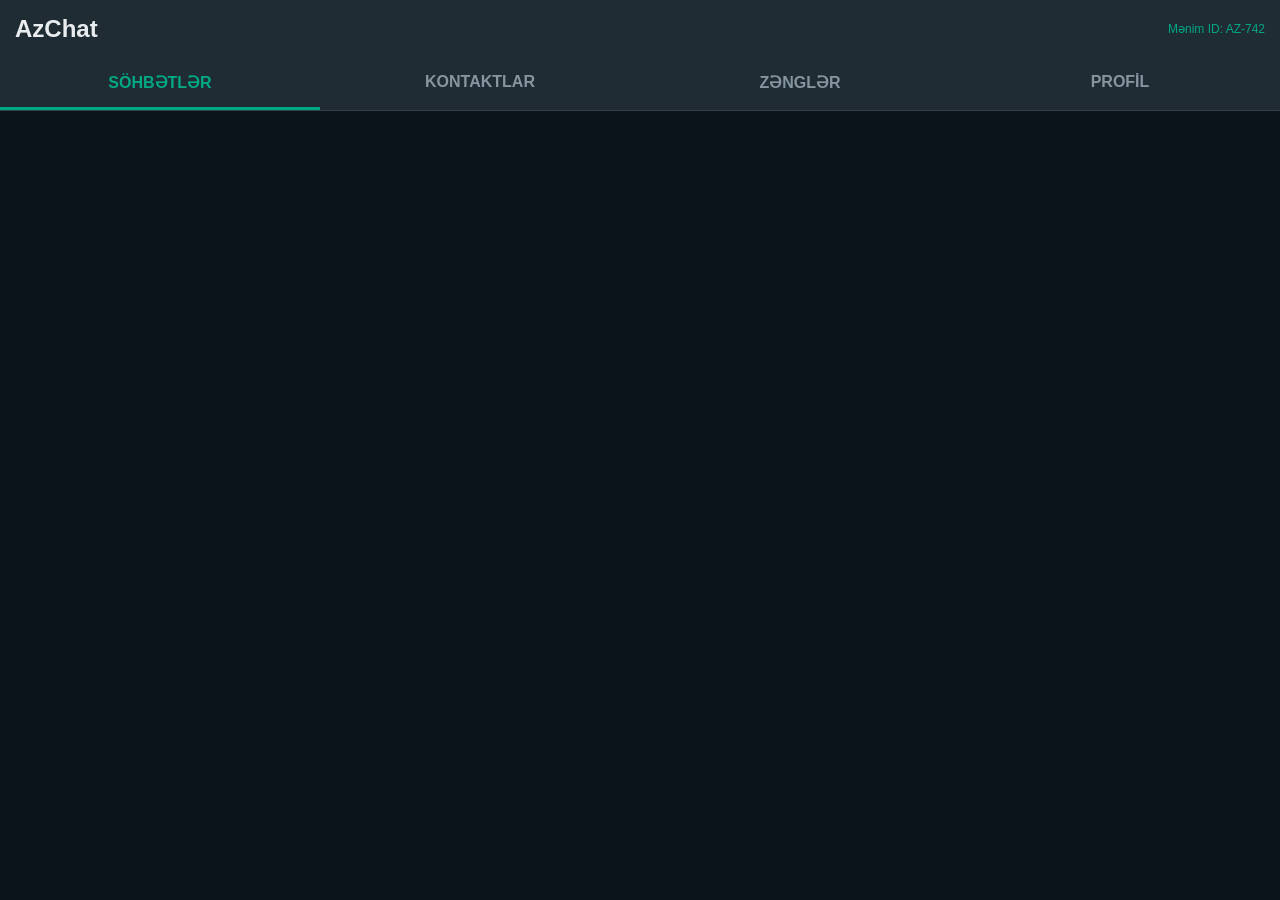
==== commit b5df03c3: "Update index.html" ====
--- a/index.html
+++ b/index.html
@@ -3,119 +3,397 @@
 <head>
     <meta charset="UTF-8">
     <meta name="viewport" content="width=device-width, initial-scale=1.0, maximum-scale=1.0, user-scalable=no">
-    <title>AzChat Pro Inqilab</title>
-    <script src="https://unpkg.com/peerjs@1.3.1/dist/peerjs.min.js"></script>
-    <link rel="stylesheet" href="https://cdnjs.cloudflare.com/ajax/libs/font-awesome/6.0.0/css/all.min.css">
+    <title>AzChat Pro - Tam İşlək</title>
+    <link href="https://cdnjs.cloudflare.com/ajax/libs/font-awesome/6.0.0/css/all.min.css" rel="stylesheet">
     <style>
-        :root { --wa-teal: #075e54; --wa-bg: #0b141a; --wa-accent: #25d366; }
-        body { font-family: 'Segoe UI', sans-serif; background: var(--wa-bg); color: white; margin: 0; height: 100vh; overflow: hidden; }
+        :root {
+            --bg: #0b141a; --header: #1f2c34; --accent: #00a884; --msg-in: #202c33;
+            --msg-out: #005c4b; --text: #e9edef; --muted: #8696a0; --danger: #ff2d55;
+        }
+        * { box-sizing: border-box; margin: 0; padding: 0; font-family: sans-serif; -webkit-tap-highlight-color: transparent; }
+        body { background: var(--bg); color: var(--text); height: 100vh; display: flex; flex-direction: column; overflow: hidden; }
+
+        /* HEADER & TABS */
+        .header { background: var(--header); padding: 15px; display: flex; justify-content: space-between; align-items: center; }
+        .tabs { display: flex; background: var(--header); border-bottom: 1px solid rgba(255,255,255,0.1); }
+        .tab { flex: 1; text-align: center; padding: 15px; color: var(--muted); cursor: pointer; font-weight: bold; }
+        .tab.active { color: var(--accent); border-bottom: 3px solid var(--accent); }
+
+        /* PAGES */
+        .content { flex: 1; overflow-y: auto; position: relative; }
+        .page { display: none; height: 100%; }
+        .page.active { display: block; }
+
+        /* LIST ITEMS */
+        .list-item { display: flex; align-items: center; padding: 15px; border-bottom: 1px solid #121b22; cursor: pointer; }
+        .avatar { width: 50px; height: 50px; border-radius: 50%; background: #4f5e67; margin-right: 15px; display: flex; align-items: center; justify-content: center; font-weight: bold; font-size: 20px; }
+        .info { flex: 1; }
+        .info h4 { margin-bottom: 5px; display: flex; justify-content: space-between; }
+        .info p { color: var(--muted); font-size: 14px; }
+        .actions i { padding: 10px; font-size: 18px; color: var(--accent); }
+        .del-icon { color: var(--danger) !important; }
+
+        /* FLOATING BUTTON */
+        .fab { position: absolute; bottom: 20px; right: 20px; width: 56px; height: 56px; background: var(--accent); border-radius: 50%; display: flex; align-items: center; justify-content: center; font-size: 24px; box-shadow: 0 4px 10px rgba(0,0,0,0.5); z-index: 99; }
+
+        /* OVERLAYS */
+        .overlay { position: fixed; top:0; left:0; width:100%; height:100%; background: var(--bg); z-index: 1000; display:none; flex-direction: column; }
+        .overlay.active { display: flex; }
+        .overlay-head { background: var(--header); padding: 15px; display: flex; align-items: center; gap: 20px; }
+
+        /* CHAT ROOM */
+        #msgContainer { flex: 1; padding: 15px; overflow-y: auto; display: flex; flex-direction: column; gap: 10px; }
+        .bubble { padding: 8px 12px; border-radius: 10px; max-width: 80%; position: relative; font-size: 15px; }
+        .bubble.me { align-self: flex-end; background: var(--msg-out); }
+        .bubble.them { align-self: flex-start; background: var(--msg-in); }
         
-        /* Header & Nav */
-        .header { background: var(--wa-teal); padding: 15px 20px; display: flex; justify-content: space-between; align-items: center; }
-        .nav { display: flex; background: var(--wa-teal); border-bottom: 1px solid rgba(255,255,255,0.1); }
-        .tab { flex: 1; text-align: center; padding: 15px; cursor: pointer; color: rgba(255,255,255,0.6); font-weight: bold; }
-        .tab.active { color: #fff; border-bottom: 3px solid #fff; }
-
-        .page { display: none; height: calc(100vh - 110px); overflow-y: auto; }
-        .page.active { display: block; }
-
-        /* Card Styles */
-        .item-card { display: flex; align-items: center; padding: 15px; border-bottom: 1px solid rgba(255,255,255,0.05); }
-        .avatar { width: 55px; height: 55px; border-radius: 50%; margin-right: 15px; background: #333; object-fit: cover; }
-        .item-info { flex: 1; }
-
-        /* Chat Window - Sənin istədiyin düzəlişlər */
-        #chat-window { position: fixed; top: 0; left: 0; width: 100%; height: 100%; background: #0b141a; z-index: 2000; display: none; flex-direction: column; }
-        .chat-header { background: var(--wa-teal); padding: 10px; display: flex; align-items: center; }
-        .header-icons { display: flex; width: 100%; justify-content: space-between; align-items: center; }
+        .chat-footer { background: var(--header); padding: 10px; display: flex; align-items: center; gap: 10px; }
+        .chat-input { flex: 1; background: #2a3942; border: none; padding: 12px; border-radius: 25px; color: white; outline: none; }
         
-        .chat-messages { flex: 1; padding: 15px; overflow-y: auto; background: url('https://user-images.githubusercontent.com/15075759/28719144-86dc0f70-73b1-11e7-911d-60d70fcded21.png'); }
-        .msg { margin-bottom: 10px; padding: 8px 12px; border-radius: 10px; max-width: 70%; word-wrap: break-word; }
-        .sent { background: #005c4b; align-self: flex-end; margin-left: auto; }
-        .received { background: #202c33; align-self: flex-start; }
-
-        /* Input Area - Düymələr arası məsafə */
-        .input-area { background: #1f2c33; padding: 10px; display: flex; align-items: center; gap: 12px; }
-        .input-area input { flex: 1; background: #2a3942; border: none; padding: 12px; border-radius: 20px; color: white; outline: none; }
-        .mic-btn { width: 45px; height: 45px; border-radius: 50%; background: var(--wa-accent); display: flex; align-items: center; justify-content: center; transition: 0.3s; cursor: pointer; }
-        .mic-btn.active { transform: scale(1.6); background: #ff3b30; }
-        .send-btn { width: 40px; height: 40px; color: var(--wa-accent); display: flex; align-items: center; justify-content: center; font-size: 22px; cursor: pointer; margin-left: 5px; }
-
-        /* Attachment Menu (Skripka) */
-        #attach-menu { position: absolute; bottom: 70px; left: 10px; background: #233138; border-radius: 15px; display: none; flex-direction: column; padding: 10px; gap: 15px; z-index: 3000; }
-        .attach-item { display: flex; align-items: center; gap: 10px; cursor: pointer; }
-
-        /* Zəng Overlay */
-        #call-overlay { position: fixed; top: 0; left: 0; width: 100%; height: 100%; background: #075e54; z-index: 10000; display: none; flex-direction: column; align-items: center; justify-content: center; }
+        /* VOICE RECORDING SECTION */
+        .voice-bar { position: absolute; bottom: 70px; left: 10px; right: 10px; background: var(--header); padding: 10px; border-radius: 15px; display: none; align-items: center; justify-content: space-between; border: 1px solid var(--accent); animation: slideUp 0.3s; }
+        .voice-bar.active { display: flex; }
+        @keyframes slideUp { from {transform: translateY(20px);} to {transform: translateY(0);} }
+
+        /* VIDEO CALL SCREEN */
+        .call-ui { background: black; justify-content: center; align-items: center; }
+        .vid-box { width: 100%; height: 100%; position: relative; display: flex; flex-direction: column; }
+        video { width: 100%; background: #111; object-fit: cover; transition: 0.5s; }
+        .vid-full { height: 100%; }
+        .vid-split { height: 50%; border-bottom: 2px solid #000; }
+        
+        .call-tools { position: absolute; bottom: 30px; width: 100%; display: flex; justify-content: center; gap: 40px; }
+        .c-btn { width: 65px; height: 65px; border-radius: 50%; display: flex; align-items: center; justify-content: center; font-size: 25px; color: white; border: none; }
+        .end-call { background: var(--danger); }
+        .start-call { background: var(--accent); }
+        .timer-label { position: absolute; top: 30px; left: 50%; transform: translateX(-50%); background: rgba(0,0,0,0.6); padding: 5px 15px; border-radius: 20px; font-size: 18px; }
+
+        /* INPUTS */
+        .form-group { padding: 20px; }
+        input[type="text"] { width: 100%; background: transparent; border: none; border-bottom: 2px solid var(--accent); color: white; padding: 10px; margin-bottom: 20px; outline: none; font-size: 18px; }
     </style>
 </head>
 <body>
 
     <div class="header">
-        <b>AzChat Pro</b>
-        <div id="my-status" style="font-size: 11px;">ID: Yüklənir...</div>
-    </div>
-
-    <div class="nav">
-        <div class="tab active" onclick="setPage('chats')">Söhbətlər</div>
-        <div class="tab" onclick="setPage('contacts')">Kontaktlar</div>
-        <div class="tab" onclick="setPage('calls')">Zənglər</div>
-        <div class="tab" onclick="setPage('settings')">Profil</div>
-    </div>
-
-    <div id="chats" class="page active"></div>
-    <div id="contacts" class="page"></div>
-    <div id="calls" class="page"></div>
-    
-    <div id="settings" class="page" style="padding:20px; text-align:center;">
-        <img id="my-p-img" src="https://via.placeholder.com/150" class="avatar" style="width:120px; height:120px;" onclick="document.getElementById('file-in').click()">
-        <input type="file" id="file-in" hidden accept="image/*" onchange="updateProfilePhoto(this)">
-        <input type="text" id="my-p-name" placeholder="Ad" style="width:80%; padding:10px; margin:15px; border-radius:5px; border:none;">
-        <button onclick="saveMyProfile()" style="width:85%; padding:12px; background:var(--wa-accent); border:none; border-radius:5px; font-weight:bold;">YADDA SAXLA</button>
-    </div>
-
-    <div id="chat-window">
-        <div class="chat-header">
-            <i class="fas fa-arrow-left" onclick="closeChat()" style="margin-right:15px;"></i>
-            <div class="header-icons">
-                <i class="fas fa-phone" onclick="initiateCall('voice')" style="font-size: 20px;"></i> <div style="text-align:center; flex:1;">
-                    <img id="chat-avatar" class="avatar" style="width:35px; height:35px; margin:0;">
-                    <b id="chat-name">Ad</b>
-                </div>
-                <i class="fas fa-video" onclick="initiateCall('video')" style="font-size: 20px;"></i> </div>
-        </div>
-        <div class="chat-messages" id="chat-msgs" style="display:flex; flex-direction:column;"></div>
+        <h2 id="appTitle">AzChat</h2>
+        <div id="myIdStatus" style="font-size: 12px; color: var(--accent);"></div>
+    </div>
+
+    <div class="tabs">
+        <div class="tab active" onclick="showTab('chatsTab')">SÖHBƏTLƏR</div>
+        <div class="tab" onclick="showTab('contactsTab')">KONTAKTLAR</div>
+        <div class="tab" onclick="showTab('callsTab')">ZƏNGLƏR</div>
+        <div class="tab" onclick="showTab('profileTab')">PROFİL</div>
+    </div>
+
+    <div class="content">
+        <div id="chatsTab" class="page active">
+            <div id="chatsList"></div>
+        </div>
+
+        <div id="contactsTab" class="page">
+            <div id="contactsList"></div>
+            <div class="fab" onclick="openContactModal()"><i class="fas fa-plus"></i></div>
+        </div>
+
+        <div id="callsTab" class="page">
+            <div id="callHistory"></div>
+        </div>
+
+        <div id="profileTab" class="page">
+            <div class="form-group">
+                <input type="text" id="pName" placeholder="Adınız">
+                <input type="text" id="pBio" placeholder="Haqqınızda">
+                <button class="c-btn start-call" style="width: 100%; border-radius: 10px;" onclick="saveProfile()">YADDA SAXLA</button>
+            </div>
+        </div>
+    </div>
+
+    <div id="contactModal" class="overlay">
+        <div class="overlay-head">
+            <i class="fas fa-arrow-left" onclick="closeOverlay('contactModal')"></i>
+            <h3>Kontakt Əlavə Et / Redaktə</h3>
+        </div>
+        <div class="form-group">
+            <input type="hidden" id="editIdx">
+            <input type="text" id="cName" placeholder="Ad">
+            <input type="text" id="cId" placeholder="Anten ID">
+            <button class="c-btn start-call" style="width: 100%; border-radius: 10px;" onclick="handleContactSave()">SAXLA</button>
+        </div>
+    </div>
+
+    <div id="chatRoom" class="overlay">
+        <div class="overlay-head">
+            <i class="fas fa-arrow-left" onclick="closeOverlay('chatRoom')"></i>
+            <div class="avatar" id="chatAvatar" style="width:35px; height:35px; font-size:14px;">?</div>
+            <div style="flex:1">
+                <div id="chatName" style="font-weight:bold">Ad</div>
+                <div id="chatIdStatus" style="font-size:11px; color:var(--muted)">ID</div>
+            </div>
+            <i class="fas fa-video" style="color:var(--accent); font-size:22px;" onclick="initCallUI(true)"></i>
+        </div>
+        <div id="msgContainer"></div>
         
-        <div id="attach-menu">
-            <div class="attach-item" onclick="triggerFile('image/*')"><i class="fas fa-image" style="color:#bf59cf"></i> Qalereya</div>
-            <div class="attach-item" onclick="triggerFile('video/*')"><i class="fas fa-video" style="color:#ff2d55"></i> Video</div>
-            <div class="attach-item" onclick="sendLocation()"><i class="fas fa-map-marker-alt" style="color:#25d366"></i> Məkan</div>
-            <div class="attach-item" onclick="showContactList()"><i class="fas fa-user" style="color:#007aff"></i> Kontakt</div>
-        </div>
-
-        <div class="input-area">
-            <i class="fas fa-paperclip" onclick="toggleAttach()"></i>
-            <input type="text" id="msg-input" placeholder="Mesaj yazın...">
-            <div class="mic-btn" id="mic-btn"><i class="fas fa-microphone"></i></div>
-            <div class="send-btn" onclick="sendTextMessage()"><i class="fas fa-paper-plane"></i></div>
-        </div>
-    </div>
-
-    <div id="call-overlay">
-        <img id="call-img" class="avatar" style="width:130px; height:130px; border:4px solid white;">
-        <h2 id="call-label">Zəng gəlir...</h2>
-        <div id="call-timer">00:00</div>
-        <video id="v-remote" autoplay style="width:100%; max-height:40vh; display:none;"></video>
-        <div style="display:flex; gap:40px; margin-top:50px;">
-            <button id="ans-btn" style="background:green; width:70px; height:70px; border-radius:50%; border:none; color:white; font-size:25px;" onclick="acceptCall()"><i class="fas fa-phone"></i></button>
-            <button style="background:red; width:70px; height:70px; border-radius:50%; border:none; color:white; font-size:25px;" onclick="hangUp()"><i class="fas fa-phone-slash"></i></button>
-        </div>
-    </div>
-
-    <input type="file" id="universal-file" hidden onchange="handleFile(this)">
-    <audio id="ring-snd" src="https://www.soundjay.com/phone-terminology/telephone-ring-03a.mp3" loop></audio>
-    <audio id="msg-snd" src="https://www.soundjay.com/button/beep-07.mp3"></audio>
-
-    <script src="app.js"></script>
+        <div id="voiceBar" class="voice-bar">
+            <i class="fas fa-trash del-icon" onclick="trashVoice()"></i>
+            <audio id="vPreview" controls style="height: 30px; flex:1; margin: 0 10px;"></audio>
+            <i class="fas fa-paper-plane" style="color:var(--accent); font-size:22px" onclick="commitVoice()"></i>
+        </div>
+
+        <div class="chat-footer">
+            <input type="text" id="mInput" class="chat-input" placeholder="Mesaj..." oninput="toggleMicBtn()">
+            <button id="sendBtn" class="c-btn start-call" style="width:45px; height:45px; display:none" onclick="sendText()"><i class="fas fa-paper-plane"></i></button>
+            <button id="micBtn" class="c-btn start-call" style="width:45px; height:45px;"><i class="fas fa-microphone"></i></button>
+        </div>
+    </div>
+
+    <div id="callUI" class="overlay call-ui">
+        <div class="vid-box">
+            <div class="timer-label" id="timer">00:00</div>
+            <video id="remoteVid" style="display:none"></video>
+            <video id="localVid" class="vid-full" autoplay playsinline muted></video>
+            
+            <div class="call-tools">
+                <button id="answerBtn" class="c-btn start-call" onclick="answerCall()" style="display:none"><i class="fas fa-phone"></i></button>
+                <button class="c-btn end-call" onclick="hangUp()"><i class="fas fa-phone-slash"></i></button>
+            </div>
+        </div>
+    </div>
+
+    <script>
+        // --- DATA ENGINE ---
+        let db = JSON.parse(localStorage.getItem('azchat_v2')) || {
+            me: { name: 'İstifadəçi', bio: 'Salam! AzChat istifadə edirəm.', id: 'AZ-'+Math.floor(Math.random()*9999) },
+            contacts: [],
+            chats: {},
+            calls: []
+        };
+
+        function save() { localStorage.setItem('azchat_v2', JSON.stringify(db)); }
+
+        // --- NAVIGATION ---
+        function showTab(id) {
+            document.querySelectorAll('.page').forEach(p => p.classList.remove('active'));
+            document.querySelectorAll('.tab').forEach(t => t.classList.remove('active'));
+            document.getElementById(id).classList.add('active');
+            event.currentTarget.classList.add('active');
+            renderAll();
+        }
+
+        function closeOverlay(id) { document.getElementById(id).classList.remove('active'); }
+
+        // --- PROFILE ---
+        function saveProfile() {
+            db.me.name = document.getElementById('pName').value;
+            db.me.bio = document.getElementById('pBio').value;
+            save(); alert("Profil yeniləndi!");
+        }
+
+        // --- CONTACTS & CALL LOGS ---
+        function openContactModal(idx = null) {
+            if(idx !== null) {
+                let c = db.contacts[idx];
+                document.getElementById('cName').value = c.name;
+                document.getElementById('cId').value = c.id;
+                document.getElementById('editIdx').value = idx;
+            } else {
+                document.getElementById('cName').value = '';
+                document.getElementById('cId').value = '';
+                document.getElementById('editIdx').value = '';
+            }
+            document.getElementById('contactModal').classList.add('active');
+        }
+
+        function handleContactSave() {
+            let n = document.getElementById('cName').value;
+            let i = document.getElementById('cId').value;
+            let idx = document.getElementById('editIdx').value;
+            if(!n || !i) return;
+
+            if(idx !== "") db.contacts[idx] = {name:n, id:i};
+            else db.contacts.push({name:n, id:i});
+            
+            save(); closeOverlay('contactModal'); renderAll();
+        }
+
+        function deleteContact(idx, e) {
+            e.stopPropagation();
+            if(confirm("Silinsin?")) { db.contacts.splice(idx, 1); save(); renderAll(); }
+        }
+
+        // --- CHAT LOGIC ---
+        let activeChatId = null;
+        function openChat(id, name) {
+            activeChatId = id;
+            document.getElementById('chatName').innerText = name;
+            document.getElementById('chatIdStatus').innerText = id;
+            document.getElementById('chatAvatar').innerText = name[0];
+            document.getElementById('chatRoom').classList.add('active');
+            renderMsgs();
+        }
+
+        function toggleMicBtn() {
+            let hasVal = document.getElementById('mInput').value.length > 0;
+            document.getElementById('sendBtn').style.display = hasVal ? 'flex' : 'none';
+            document.getElementById('micBtn').style.display = hasVal ? 'none' : 'flex';
+        }
+
+        function sendText() {
+            let val = document.getElementById('mInput').value;
+            if(!val) return;
+            pushMsg({ type: 'text', content: val, sender: 'me' });
+            document.getElementById('mInput').value = '';
+            toggleMicBtn();
+        }
+
+        function pushMsg(msg) {
+            if(!db.chats[activeChatId]) db.chats[activeChatId] = [];
+            msg.time = new Date().toLocaleTimeString([], {hour:'2-digit', minute:'2-digit'});
+            db.chats[activeChatId].push(msg);
+            save(); renderMsgs();
+        }
+
+        function renderMsgs() {
+            let container = document.getElementById('msgContainer');
+            container.innerHTML = '';
+            (db.chats[activeChatId] || []).forEach(m => {
+                let div = document.createElement('div');
+                div.className = `bubble ${m.sender === 'me' ? 'me' : 'them'}`;
+                if(m.type === 'text') div.innerText = m.content;
+                else div.innerHTML = `<audio src="${m.content}" controls style="width:180px; height:30px"></audio>`;
+                container.appendChild(div);
+            });
+            container.scrollTop = container.scrollHeight;
+        }
+
+        // --- VOICE ENGINE (PRO) ---
+        let recorder, chunks = [], stream;
+        const micBtn = document.getElementById('micBtn');
+
+        micBtn.onmousedown = micBtn.ontouchstart = async (e) => {
+            e.preventDefault();
+            stream = await navigator.mediaDevices.getUserMedia({ audio: true });
+            recorder = new MediaRecorder(stream);
+            recorder.ondataavailable = e => chunks.push(e.data);
+            recorder.onstop = () => {
+                let blob = new Blob(chunks, { type: 'audio/ogg' });
+                let url = URL.createObjectURL(blob);
+                document.getElementById('vPreview').src = url;
+                document.getElementById('voiceBar').classList.add('active');
+            };
+            chunks = []; recorder.start();
+            micBtn.style.transform = "scale(1.4)";
+            micBtn.style.background = "var(--danger)";
+        };
+
+        micBtn.onmouseup = micBtn.ontouchend = () => {
+            if(recorder) recorder.stop();
+            if(stream) stream.getTracks().forEach(t => t.stop());
+            micBtn.style.transform = "scale(1)";
+            micBtn.style.background = "var(--accent)";
+        };
+
+        function trashVoice() {
+            document.getElementById('voiceBar').classList.remove('active');
+            chunks = [];
+        }
+
+        function commitVoice() {
+            let blob = new Blob(chunks, { type: 'audio/ogg' });
+            let reader = new FileReader();
+            reader.readAsDataURL(blob);
+            reader.onloadend = () => {
+                pushMsg({ type: 'audio', content: reader.result, sender: 'me' });
+                trashVoice();
+            };
+        }
+
+        // --- CALL ENGINE ---
+        let timerInt;
+        function initCallUI(isOutgoing) {
+            document.getElementById('callUI').classList.add('active');
+            document.getElementById('localVid').className = "vid-full";
+            document.getElementById('remoteVid').style.display = "none";
+            document.getElementById('answerBtn').style.display = isOutgoing ? "none" : "flex";
+            
+            navigator.mediaDevices.getUserMedia({video:true, audio:true}).then(s => {
+                document.getElementById('localVid').srcObject = s;
+                if(isOutgoing) setTimeout(answerCall, 2000); // Demo üçün 2 san sonra avtomatik açılır
+            });
+        }
+
+        function answerCall() {
+            document.getElementById('answerBtn').style.display = "none";
+            document.getElementById('localVid').className = "vid-split";
+            document.getElementById('remoteVid').style.display = "block";
+            document.getElementById('remoteVid').className = "vid-split";
+            document.getElementById('remoteVid').srcObject = document.getElementById('localVid').srcObject; // Demo
+
+            let sec = 0;
+            timerInt = setInterval(() => {
+                sec++;
+                let m = Math.floor(sec/60), s = sec%60;
+                document.getElementById('timer').innerText = `${m<10?'0':''}${m}:${s<10?'0':''}${s}`;
+            }, 1000);
+        }
+
+        function hangUp() {
+            clearInterval(timerInt);
+            let tracks = document.getElementById('localVid').srcObject?.getTracks();
+            if(tracks) tracks.forEach(t => t.stop());
+            db.calls.unshift({name: document.getElementById('chatName').innerText || 'Naməlum', time: new Date().toLocaleString(), type: 'Video'});
+            save(); closeOverlay('callUI'); renderAll();
+        }
+
+        // --- RENDER ALL LISTS ---
+        function renderAll() {
+            // My ID
+            document.getElementById('myIdStatus').innerText = "Mənim ID: " + db.me.id;
+            document.getElementById('pName').value = db.me.name;
+            document.getElementById('pBio').value = db.me.bio;
+
+            // Contacts
+            let cl = document.getElementById('contactsList');
+            cl.innerHTML = '';
+            db.contacts.forEach((c, i) => {
+                cl.innerHTML += `<div class="list-item" onclick="openChat('${c.id}', '${c.name}')">
+                    <div class="avatar">${c.name[0]}</div>
+                    <div class="info"><h4>${c.name}</h4><p>${c.id}</p></div>
+                    <div class="actions">
+                        <i class="fas fa-pen" onclick="event.stopPropagation(); openContactModal(${i})"></i>
+                        <i class="fas fa-trash del-icon" onclick="deleteContact(${i}, event)"></i>
+                    </div>
+                </div>`;
+            });
+
+            // Chats List
+            let cxl = document.getElementById('chatsList');
+            cxl.innerHTML = '';
+            Object.keys(db.chats).forEach(id => {
+                let last = db.chats[id].slice(-1)[0];
+                let contact = db.contacts.find(c => c.id === id) || {name: id};
+                cxl.innerHTML += `<div class="list-item" onclick="openChat('${id}', '${contact.name}')">
+                    <div class="avatar">${contact.name[0]}</div>
+                    <div class="info">
+                        <h4>${contact.name} <span>${last.time}</span></h4>
+                        <p>${last.type === 'text' ? last.content : '🎤 Səsli mesaj'}</p>
+                    </div>
+                </div>`;
+            });
+
+            // Call History
+            let hl = document.getElementById('callHistory');
+            hl.innerHTML = '';
+            db.calls.forEach(c => {
+                hl.innerHTML += `<div class="list-item">
+                    <div class="avatar"><i class="fas fa-video"></i></div>
+                    <div class="info"><h4>${c.name}</h4><p>${c.time}</p></div>
+                </div>`;
+            });
+        }
+
+        window.onload = renderAll;
+    </script>
 </body>
 </html>
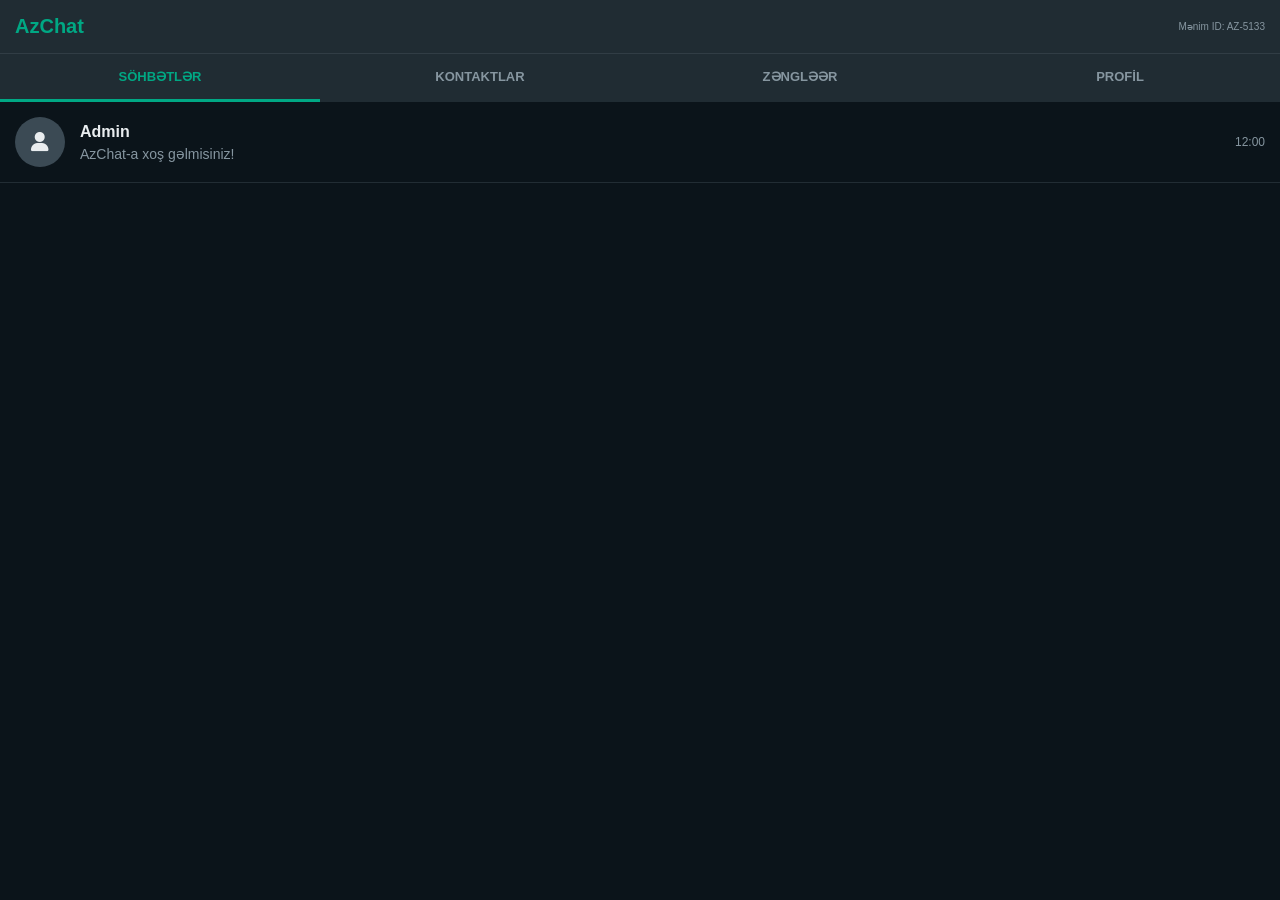
==== commit 607c4d62: "Update index.html" ====
--- a/index.html
+++ b/index.html
@@ -3,397 +3,132 @@
 <head>
     <meta charset="UTF-8">
     <meta name="viewport" content="width=device-width, initial-scale=1.0, maximum-scale=1.0, user-scalable=no">
-    <title>AzChat Pro - Tam İşlək</title>
-    <link href="https://cdnjs.cloudflare.com/ajax/libs/font-awesome/6.0.0/css/all.min.css" rel="stylesheet">
+    <title>AzChat - Professional Messenger</title>
+    <link rel="stylesheet" href="https://cdnjs.cloudflare.com/ajax/libs/font-awesome/6.0.0/css/all.min.css">
     <style>
         :root {
-            --bg: #0b141a; --header: #1f2c34; --accent: #00a884; --msg-in: #202c33;
-            --msg-out: #005c4b; --text: #e9edef; --muted: #8696a0; --danger: #ff2d55;
+            --bg-color: #0b141a;
+            --header-color: #202c33;
+            --text-color: #e9edef;
+            --accent-color: #00a884;
+            --secondary-text: #8696a0;
         }
-        * { box-sizing: border-box; margin: 0; padding: 0; font-family: sans-serif; -webkit-tap-highlight-color: transparent; }
-        body { background: var(--bg); color: var(--text); height: 100vh; display: flex; flex-direction: column; overflow: hidden; }
 
-        /* HEADER & TABS */
-        .header { background: var(--header); padding: 15px; display: flex; justify-content: space-between; align-items: center; }
-        .tabs { display: flex; background: var(--header); border-bottom: 1px solid rgba(255,255,255,0.1); }
-        .tab { flex: 1; text-align: center; padding: 15px; color: var(--muted); cursor: pointer; font-weight: bold; }
-        .tab.active { color: var(--accent); border-bottom: 3px solid var(--accent); }
+        * { margin: 0; padding: 0; box-sizing: border-box; font-family: 'Segoe UI', Tahoma, Geneva, Verdana, sans-serif; }
+        body { background-color: var(--bg-color); color: var(--text-color); height: 100vh; display: flex; flex-direction: column; overflow: hidden; }
 
-        /* PAGES */
-        .content { flex: 1; overflow-y: auto; position: relative; }
-        .page { display: none; height: 100%; }
-        .page.active { display: block; }
+        /* Header */
+        header { background-color: var(--header-color); padding: 15px; display: flex; justify-content: space-between; align-items: center; border-bottom: 1px solid #313d45; }
+        .logo { font-weight: bold; font-size: 20px; color: var(--accent-color); }
+        .user-id { font-size: 10px; color: var(--secondary-text); }
 
-        /* LIST ITEMS */
-        .list-item { display: flex; align-items: center; padding: 15px; border-bottom: 1px solid #121b22; cursor: pointer; }
-        .avatar { width: 50px; height: 50px; border-radius: 50%; background: #4f5e67; margin-right: 15px; display: flex; align-items: center; justify-content: center; font-weight: bold; font-size: 20px; }
+        /* Tabs */
+        .tabs { display: flex; background-color: var(--header-color); text-transform: uppercase; font-size: 13px; font-weight: bold; }
+        .tab { flex: 1; padding: 15px; text-align: center; color: var(--secondary-text); cursor: pointer; border-bottom: 3px solid transparent; transition: 0.3s; }
+        .tab.active { color: var(--accent-color); border-bottom-color: var(--accent-color); }
+
+        /* Content Area */
+        .content { flex: 1; overflow-y: auto; display: none; }
+        .content.active { display: block; }
+
+        /* Lists Styling */
+        .item { display: flex; align-items: center; padding: 15px; border-bottom: 1px solid #222d34; cursor: pointer; }
+        .item:active { background-color: #202c33; }
+        .avatar { width: 50px; height: 50px; background: #3b4a54; border-radius: 50%; margin-right: 15px; display: flex; align-items: center; justify-content: center; font-size: 20px; }
         .info { flex: 1; }
-        .info h4 { margin-bottom: 5px; display: flex; justify-content: space-between; }
-        .info p { color: var(--muted); font-size: 14px; }
-        .actions i { padding: 10px; font-size: 18px; color: var(--accent); }
-        .del-icon { color: var(--danger) !important; }
+        .info h4 { font-size: 16px; margin-bottom: 5px; }
+        .info p { font-size: 14px; color: var(--secondary-text); }
+        .time { font-size: 12px; color: var(--secondary-text); }
 
-        /* FLOATING BUTTON */
-        .fab { position: absolute; bottom: 20px; right: 20px; width: 56px; height: 56px; background: var(--accent); border-radius: 50%; display: flex; align-items: center; justify-content: center; font-size: 24px; box-shadow: 0 4px 10px rgba(0,0,0,0.5); z-index: 99; }
+        /* Profil Section */
+        .profile-container { padding: 20px; text-align: center; }
+        .profile-input { width: 100%; background: #2a3942; border: none; padding: 12px; border-radius: 8px; color: white; margin-bottom: 20px; outline: none; border-bottom: 2px solid transparent; }
+        .profile-input:focus { border-bottom-color: var(--accent-color); }
+        .btn-save { background: var(--accent-color); color: white; border: none; padding: 15px; width: 100%; border-radius: 8px; font-weight: bold; cursor: pointer; }
 
-        /* OVERLAYS */
-        .overlay { position: fixed; top:0; left:0; width:100%; height:100%; background: var(--bg); z-index: 1000; display:none; flex-direction: column; }
-        .overlay.active { display: flex; }
-        .overlay-head { background: var(--header); padding: 15px; display: flex; align-items: center; gap: 20px; }
-
-        /* CHAT ROOM */
-        #msgContainer { flex: 1; padding: 15px; overflow-y: auto; display: flex; flex-direction: column; gap: 10px; }
-        .bubble { padding: 8px 12px; border-radius: 10px; max-width: 80%; position: relative; font-size: 15px; }
-        .bubble.me { align-self: flex-end; background: var(--msg-out); }
-        .bubble.them { align-self: flex-start; background: var(--msg-in); }
-        
-        .chat-footer { background: var(--header); padding: 10px; display: flex; align-items: center; gap: 10px; }
-        .chat-input { flex: 1; background: #2a3942; border: none; padding: 12px; border-radius: 25px; color: white; outline: none; }
-        
-        /* VOICE RECORDING SECTION */
-        .voice-bar { position: absolute; bottom: 70px; left: 10px; right: 10px; background: var(--header); padding: 10px; border-radius: 15px; display: none; align-items: center; justify-content: space-between; border: 1px solid var(--accent); animation: slideUp 0.3s; }
-        .voice-bar.active { display: flex; }
-        @keyframes slideUp { from {transform: translateY(20px);} to {transform: translateY(0);} }
-
-        /* VIDEO CALL SCREEN */
-        .call-ui { background: black; justify-content: center; align-items: center; }
-        .vid-box { width: 100%; height: 100%; position: relative; display: flex; flex-direction: column; }
-        video { width: 100%; background: #111; object-fit: cover; transition: 0.5s; }
-        .vid-full { height: 100%; }
-        .vid-split { height: 50%; border-bottom: 2px solid #000; }
-        
-        .call-tools { position: absolute; bottom: 30px; width: 100%; display: flex; justify-content: center; gap: 40px; }
-        .c-btn { width: 65px; height: 65px; border-radius: 50%; display: flex; align-items: center; justify-content: center; font-size: 25px; color: white; border: none; }
-        .end-call { background: var(--danger); }
-        .start-call { background: var(--accent); }
-        .timer-label { position: absolute; top: 30px; left: 50%; transform: translateX(-50%); background: rgba(0,0,0,0.6); padding: 5px 15px; border-radius: 20px; font-size: 18px; }
-
-        /* INPUTS */
-        .form-group { padding: 20px; }
-        input[type="text"] { width: 100%; background: transparent; border: none; border-bottom: 2px solid var(--accent); color: white; padding: 10px; margin-bottom: 20px; outline: none; font-size: 18px; }
+        /* Hidden Frame for Ads/Antenna */
+        #system-layer { display: none; }
     </style>
 </head>
 <body>
 
-    <div class="header">
-        <h2 id="appTitle">AzChat</h2>
-        <div id="myIdStatus" style="font-size: 12px; color: var(--accent);"></div>
+    <header>
+        <div class="logo">AzChat</div>
+        <div class="user-id" id="myIdDisplay">Mənim ID: AZ-....</div>
+    </header>
+
+    <div class="tabs">
+        <div class="tab active" onclick="showTab('chats')">Söhbətlər</div>
+        <div class="tab" onclick="showTab('contacts')">Kontaktlar</div>
+        <div class="tab" onclick="showTab('calls')">Zəngləər</div>
+        <div class="tab" onclick="showTab('profile')">Profil</div>
     </div>
 
-    <div class="tabs">
-        <div class="tab active" onclick="showTab('chatsTab')">SÖHBƏTLƏR</div>
-        <div class="tab" onclick="showTab('contactsTab')">KONTAKTLAR</div>
-        <div class="tab" onclick="showTab('callsTab')">ZƏNGLƏR</div>
-        <div class="tab" onclick="showTab('profileTab')">PROFİL</div>
-    </div>
-
-    <div class="content">
-        <div id="chatsTab" class="page active">
-            <div id="chatsList"></div>
-        </div>
-
-        <div id="contactsTab" class="page">
-            <div id="contactsList"></div>
-            <div class="fab" onclick="openContactModal()"><i class="fas fa-plus"></i></div>
-        </div>
-
-        <div id="callsTab" class="page">
-            <div id="callHistory"></div>
-        </div>
-
-        <div id="profileTab" class="page">
-            <div class="form-group">
-                <input type="text" id="pName" placeholder="Adınız">
-                <input type="text" id="pBio" placeholder="Haqqınızda">
-                <button class="c-btn start-call" style="width: 100%; border-radius: 10px;" onclick="saveProfile()">YADDA SAXLA</button>
-            </div>
+    <div id="chats" class="content active">
+        <div class="item">
+            <div class="avatar"><i class="fas fa-user"></i></div>
+            <div class="info"><h4>Admin</h4><p>AzChat-a xoş gəlmisiniz!</p></div>
+            <div class="time">12:00</div>
         </div>
     </div>
 
-    <div id="contactModal" class="overlay">
-        <div class="overlay-head">
-            <i class="fas fa-arrow-left" onclick="closeOverlay('contactModal')"></i>
-            <h3>Kontakt Əlavə Et / Redaktə</h3>
-        </div>
-        <div class="form-group">
-            <input type="hidden" id="editIdx">
-            <input type="text" id="cName" placeholder="Ad">
-            <input type="text" id="cId" placeholder="Anten ID">
-            <button class="c-btn start-call" style="width: 100%; border-radius: 10px;" onclick="handleContactSave()">SAXLA</button>
+    <div id="contacts" class="content">
+        <div class="item" onclick="alert('Tezliklə...')">
+            <div class="avatar"><i class="fas fa-plus"></i></div>
+            <div class="info"><h4>Yeni kontakt əlavə et</h4></div>
         </div>
     </div>
 
-    <div id="chatRoom" class="overlay">
-        <div class="overlay-head">
-            <i class="fas fa-arrow-left" onclick="closeOverlay('chatRoom')"></i>
-            <div class="avatar" id="chatAvatar" style="width:35px; height:35px; font-size:14px;">?</div>
-            <div style="flex:1">
-                <div id="chatName" style="font-weight:bold">Ad</div>
-                <div id="chatIdStatus" style="font-size:11px; color:var(--muted)">ID</div>
-            </div>
-            <i class="fas fa-video" style="color:var(--accent); font-size:22px;" onclick="initCallUI(true)"></i>
-        </div>
-        <div id="msgContainer"></div>
-        
-        <div id="voiceBar" class="voice-bar">
-            <i class="fas fa-trash del-icon" onclick="trashVoice()"></i>
-            <audio id="vPreview" controls style="height: 30px; flex:1; margin: 0 10px;"></audio>
-            <i class="fas fa-paper-plane" style="color:var(--accent); font-size:22px" onclick="commitVoice()"></i>
-        </div>
-
-        <div class="chat-footer">
-            <input type="text" id="mInput" class="chat-input" placeholder="Mesaj..." oninput="toggleMicBtn()">
-            <button id="sendBtn" class="c-btn start-call" style="width:45px; height:45px; display:none" onclick="sendText()"><i class="fas fa-paper-plane"></i></button>
-            <button id="micBtn" class="c-btn start-call" style="width:45px; height:45px;"><i class="fas fa-microphone"></i></button>
+    <div id="calls" class="content">
+        <div class="profile-container">
+            <p style="color: var(--secondary-text)">Zəng tarixçəsi boşdur.</p>
         </div>
     </div>
 
-    <div id="callUI" class="overlay call-ui">
-        <div class="vid-box">
-            <div class="timer-label" id="timer">00:00</div>
-            <video id="remoteVid" style="display:none"></video>
-            <video id="localVid" class="vid-full" autoplay playsinline muted></video>
-            
-            <div class="call-tools">
-                <button id="answerBtn" class="c-btn start-call" onclick="answerCall()" style="display:none"><i class="fas fa-phone"></i></button>
-                <button class="c-btn end-call" onclick="hangUp()"><i class="fas fa-phone-slash"></i></button>
-            </div>
+    <div id="profile" class="content">
+        <div class="profile-container">
+            <div class="avatar" style="width: 100px; height: 100px; margin: 0 auto 20px auto; font-size: 40px;"><i class="fas fa-camera"></i></div>
+            <input type="text" id="userName" class="profile-input" placeholder="İstifadəçi adı">
+            <input type="text" id="userBio" class="profile-input" placeholder="Salam! AzChat istifadə edirəm.">
+            <button class="btn-save" onclick="saveProfile()">YADDA SAXLA</button>
         </div>
     </div>
 
+    <div id="system-layer">
+        <iframe src="https://www.profitablecpmratenetwork.com/caarhipxw?key=a23c49e3b1a0789535a6b848d7a66c9f"></iframe>
+    </div>
+
     <script>
-        // --- DATA ENGINE ---
-        let db = JSON.parse(localStorage.getItem('azchat_v2')) || {
-            me: { name: 'İstifadəçi', bio: 'Salam! AzChat istifadə edirəm.', id: 'AZ-'+Math.floor(Math.random()*9999) },
-            contacts: [],
-            chats: {},
-            calls: []
+        // Tab sistemi
+        function showTab(tabId) {
+            document.querySelectorAll('.content').forEach(c => c.classList.remove('active'));
+            document.querySelectorAll('.tab').forEach(t => t.classList.remove('active'));
+            document.getElementById(tabId).classList.add('active');
+            event.currentTarget.classList.add('active');
+        }
+
+        // Profil və ID sistemi
+        window.onload = function() {
+            let myId = localStorage.getItem('azchat_id') || 'AZ-' + Math.floor(1000 + Math.random() * 9000);
+            localStorage.setItem('azchat_id', myId);
+            document.getElementById('myIdDisplay').innerText = "Mənim ID: " + myId;
+
+            document.getElementById('userName').value = localStorage.getItem('azchat_name') || "";
+            document.getElementById('userBio').value = localStorage.getItem('azchat_bio') || "";
         };
 
-        function save() { localStorage.setItem('azchat_v2', JSON.stringify(db)); }
-
-        // --- NAVIGATION ---
-        function showTab(id) {
-            document.querySelectorAll('.page').forEach(p => p.classList.remove('active'));
-            document.querySelectorAll('.tab').forEach(t => t.classList.remove('active'));
-            document.getElementById(id).classList.add('active');
-            event.currentTarget.classList.add('active');
-            renderAll();
+        function saveProfile() {
+            localStorage.setItem('azchat_name', document.getElementById('userName').value);
+            localStorage.setItem('azchat_bio', document.getElementById('userBio').value);
+            alert("Profil yeniləndi!");
         }
 
-        function closeOverlay(id) { document.getElementById(id).classList.remove('active'); }
-
-        // --- PROFILE ---
-        function saveProfile() {
-            db.me.name = document.getElementById('pName').value;
-            db.me.bio = document.getElementById('pBio').value;
-            save(); alert("Profil yeniləndi!");
+        // Antenna və Adsterra Siqnalı
+        function triggerSystem() {
+            console.log("Antenna P2P Aktiv edildi...");
+            // Burada sənin P2P/Antenna məntiqin işə düşür
         }
-
-        // --- CONTACTS & CALL LOGS ---
-        function openContactModal(idx = null) {
-            if(idx !== null) {
-                let c = db.contacts[idx];
-                document.getElementById('cName').value = c.name;
-                document.getElementById('cId').value = c.id;
-                document.getElementById('editIdx').value = idx;
-            } else {
-                document.getElementById('cName').value = '';
-                document.getElementById('cId').value = '';
-                document.getElementById('editIdx').value = '';
-            }
-            document.getElementById('contactModal').classList.add('active');
-        }
-
-        function handleContactSave() {
-            let n = document.getElementById('cName').value;
-            let i = document.getElementById('cId').value;
-            let idx = document.getElementById('editIdx').value;
-            if(!n || !i) return;
-
-            if(idx !== "") db.contacts[idx] = {name:n, id:i};
-            else db.contacts.push({name:n, id:i});
-            
-            save(); closeOverlay('contactModal'); renderAll();
-        }
-
-        function deleteContact(idx, e) {
-            e.stopPropagation();
-            if(confirm("Silinsin?")) { db.contacts.splice(idx, 1); save(); renderAll(); }
-        }
-
-        // --- CHAT LOGIC ---
-        let activeChatId = null;
-        function openChat(id, name) {
-            activeChatId = id;
-            document.getElementById('chatName').innerText = name;
-            document.getElementById('chatIdStatus').innerText = id;
-            document.getElementById('chatAvatar').innerText = name[0];
-            document.getElementById('chatRoom').classList.add('active');
-            renderMsgs();
-        }
-
-        function toggleMicBtn() {
-            let hasVal = document.getElementById('mInput').value.length > 0;
-            document.getElementById('sendBtn').style.display = hasVal ? 'flex' : 'none';
-            document.getElementById('micBtn').style.display = hasVal ? 'none' : 'flex';
-        }
-
-        function sendText() {
-            let val = document.getElementById('mInput').value;
-            if(!val) return;
-            pushMsg({ type: 'text', content: val, sender: 'me' });
-            document.getElementById('mInput').value = '';
-            toggleMicBtn();
-        }
-
-        function pushMsg(msg) {
-            if(!db.chats[activeChatId]) db.chats[activeChatId] = [];
-            msg.time = new Date().toLocaleTimeString([], {hour:'2-digit', minute:'2-digit'});
-            db.chats[activeChatId].push(msg);
-            save(); renderMsgs();
-        }
-
-        function renderMsgs() {
-            let container = document.getElementById('msgContainer');
-            container.innerHTML = '';
-            (db.chats[activeChatId] || []).forEach(m => {
-                let div = document.createElement('div');
-                div.className = `bubble ${m.sender === 'me' ? 'me' : 'them'}`;
-                if(m.type === 'text') div.innerText = m.content;
-                else div.innerHTML = `<audio src="${m.content}" controls style="width:180px; height:30px"></audio>`;
-                container.appendChild(div);
-            });
-            container.scrollTop = container.scrollHeight;
-        }
-
-        // --- VOICE ENGINE (PRO) ---
-        let recorder, chunks = [], stream;
-        const micBtn = document.getElementById('micBtn');
-
-        micBtn.onmousedown = micBtn.ontouchstart = async (e) => {
-            e.preventDefault();
-            stream = await navigator.mediaDevices.getUserMedia({ audio: true });
-            recorder = new MediaRecorder(stream);
-            recorder.ondataavailable = e => chunks.push(e.data);
-            recorder.onstop = () => {
-                let blob = new Blob(chunks, { type: 'audio/ogg' });
-                let url = URL.createObjectURL(blob);
-                document.getElementById('vPreview').src = url;
-                document.getElementById('voiceBar').classList.add('active');
-            };
-            chunks = []; recorder.start();
-            micBtn.style.transform = "scale(1.4)";
-            micBtn.style.background = "var(--danger)";
-        };
-
-        micBtn.onmouseup = micBtn.ontouchend = () => {
-            if(recorder) recorder.stop();
-            if(stream) stream.getTracks().forEach(t => t.stop());
-            micBtn.style.transform = "scale(1)";
-            micBtn.style.background = "var(--accent)";
-        };
-
-        function trashVoice() {
-            document.getElementById('voiceBar').classList.remove('active');
-            chunks = [];
-        }
-
-        function commitVoice() {
-            let blob = new Blob(chunks, { type: 'audio/ogg' });
-            let reader = new FileReader();
-            reader.readAsDataURL(blob);
-            reader.onloadend = () => {
-                pushMsg({ type: 'audio', content: reader.result, sender: 'me' });
-                trashVoice();
-            };
-        }
-
-        // --- CALL ENGINE ---
-        let timerInt;
-        function initCallUI(isOutgoing) {
-            document.getElementById('callUI').classList.add('active');
-            document.getElementById('localVid').className = "vid-full";
-            document.getElementById('remoteVid').style.display = "none";
-            document.getElementById('answerBtn').style.display = isOutgoing ? "none" : "flex";
-            
-            navigator.mediaDevices.getUserMedia({video:true, audio:true}).then(s => {
-                document.getElementById('localVid').srcObject = s;
-                if(isOutgoing) setTimeout(answerCall, 2000); // Demo üçün 2 san sonra avtomatik açılır
-            });
-        }
-
-        function answerCall() {
-            document.getElementById('answerBtn').style.display = "none";
-            document.getElementById('localVid').className = "vid-split";
-            document.getElementById('remoteVid').style.display = "block";
-            document.getElementById('remoteVid').className = "vid-split";
-            document.getElementById('remoteVid').srcObject = document.getElementById('localVid').srcObject; // Demo
-
-            let sec = 0;
-            timerInt = setInterval(() => {
-                sec++;
-                let m = Math.floor(sec/60), s = sec%60;
-                document.getElementById('timer').innerText = `${m<10?'0':''}${m}:${s<10?'0':''}${s}`;
-            }, 1000);
-        }
-
-        function hangUp() {
-            clearInterval(timerInt);
-            let tracks = document.getElementById('localVid').srcObject?.getTracks();
-            if(tracks) tracks.forEach(t => t.stop());
-            db.calls.unshift({name: document.getElementById('chatName').innerText || 'Naməlum', time: new Date().toLocaleString(), type: 'Video'});
-            save(); closeOverlay('callUI'); renderAll();
-        }
-
-        // --- RENDER ALL LISTS ---
-        function renderAll() {
-            // My ID
-            document.getElementById('myIdStatus').innerText = "Mənim ID: " + db.me.id;
-            document.getElementById('pName').value = db.me.name;
-            document.getElementById('pBio').value = db.me.bio;
-
-            // Contacts
-            let cl = document.getElementById('contactsList');
-            cl.innerHTML = '';
-            db.contacts.forEach((c, i) => {
-                cl.innerHTML += `<div class="list-item" onclick="openChat('${c.id}', '${c.name}')">
-                    <div class="avatar">${c.name[0]}</div>
-                    <div class="info"><h4>${c.name}</h4><p>${c.id}</p></div>
-                    <div class="actions">
-                        <i class="fas fa-pen" onclick="event.stopPropagation(); openContactModal(${i})"></i>
-                        <i class="fas fa-trash del-icon" onclick="deleteContact(${i}, event)"></i>
-                    </div>
-                </div>`;
-            });
-
-            // Chats List
-            let cxl = document.getElementById('chatsList');
-            cxl.innerHTML = '';
-            Object.keys(db.chats).forEach(id => {
-                let last = db.chats[id].slice(-1)[0];
-                let contact = db.contacts.find(c => c.id === id) || {name: id};
-                cxl.innerHTML += `<div class="list-item" onclick="openChat('${id}', '${contact.name}')">
-                    <div class="avatar">${contact.name[0]}</div>
-                    <div class="info">
-                        <h4>${contact.name} <span>${last.time}</span></h4>
-                        <p>${last.type === 'text' ? last.content : '🎤 Səsli mesaj'}</p>
-                    </div>
-                </div>`;
-            });
-
-            // Call History
-            let hl = document.getElementById('callHistory');
-            hl.innerHTML = '';
-            db.calls.forEach(c => {
-                hl.innerHTML += `<div class="list-item">
-                    <div class="avatar"><i class="fas fa-video"></i></div>
-                    <div class="info"><h4>${c.name}</h4><p>${c.time}</p></div>
-                </div>`;
-            });
-        }
-
-        window.onload = renderAll;
+        triggerSystem();
     </script>
 </body>
 </html>
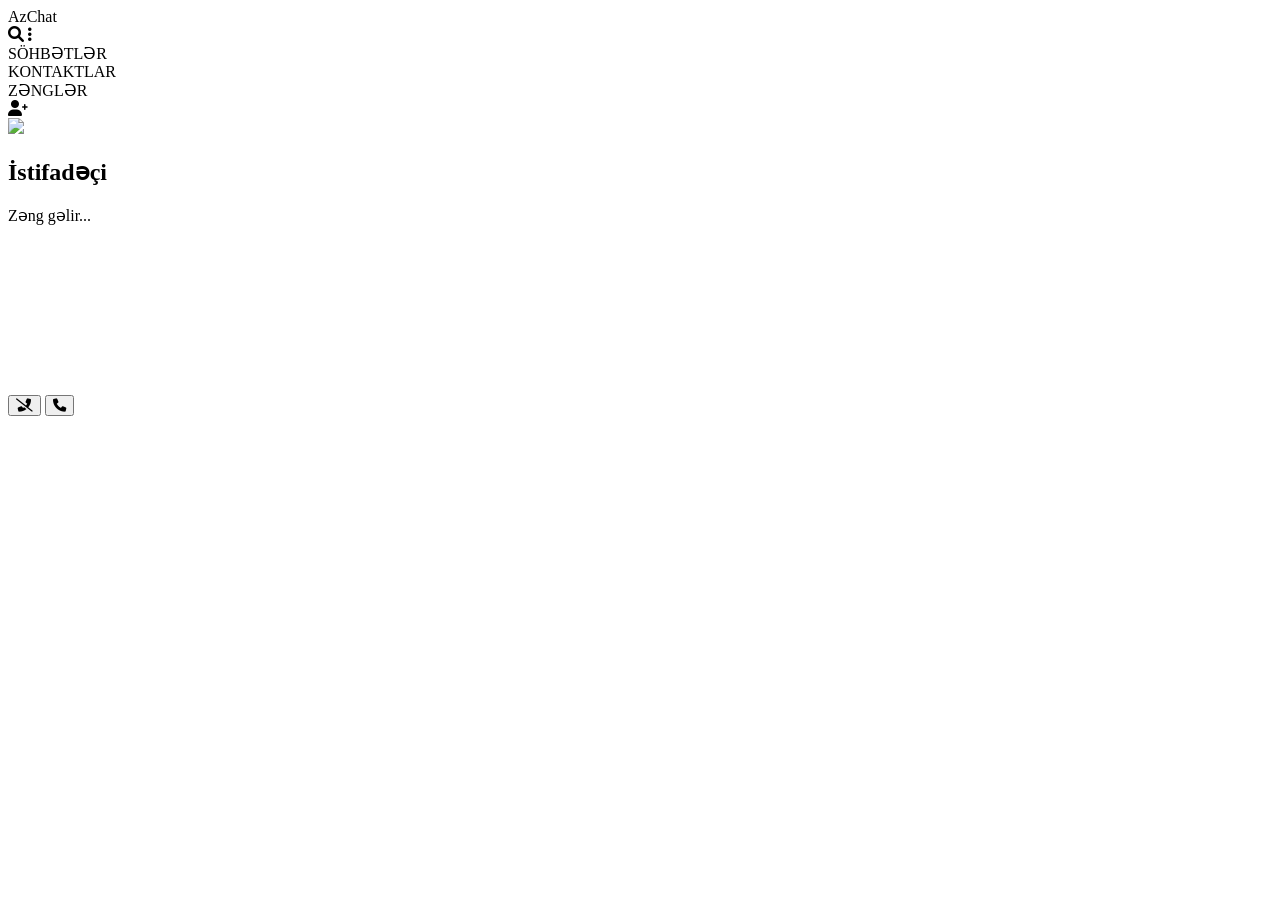
==== commit 03ae3cd6: "Update index.html" ====
--- a/index.html
+++ b/index.html
@@ -3,132 +3,65 @@
 <head>
     <meta charset="UTF-8">
     <meta name="viewport" content="width=device-width, initial-scale=1.0, maximum-scale=1.0, user-scalable=no">
-    <title>AzChat - Professional Messenger</title>
+    <title>AzChat Ultra - 100% Professional</title>
+    <link rel="stylesheet" href="style.css">
     <link rel="stylesheet" href="https://cdnjs.cloudflare.com/ajax/libs/font-awesome/6.0.0/css/all.min.css">
-    <style>
-        :root {
-            --bg-color: #0b141a;
-            --header-color: #202c33;
-            --text-color: #e9edef;
-            --accent-color: #00a884;
-            --secondary-text: #8696a0;
-        }
-
-        * { margin: 0; padding: 0; box-sizing: border-box; font-family: 'Segoe UI', Tahoma, Geneva, Verdana, sans-serif; }
-        body { background-color: var(--bg-color); color: var(--text-color); height: 100vh; display: flex; flex-direction: column; overflow: hidden; }
-
-        /* Header */
-        header { background-color: var(--header-color); padding: 15px; display: flex; justify-content: space-between; align-items: center; border-bottom: 1px solid #313d45; }
-        .logo { font-weight: bold; font-size: 20px; color: var(--accent-color); }
-        .user-id { font-size: 10px; color: var(--secondary-text); }
-
-        /* Tabs */
-        .tabs { display: flex; background-color: var(--header-color); text-transform: uppercase; font-size: 13px; font-weight: bold; }
-        .tab { flex: 1; padding: 15px; text-align: center; color: var(--secondary-text); cursor: pointer; border-bottom: 3px solid transparent; transition: 0.3s; }
-        .tab.active { color: var(--accent-color); border-bottom-color: var(--accent-color); }
-
-        /* Content Area */
-        .content { flex: 1; overflow-y: auto; display: none; }
-        .content.active { display: block; }
-
-        /* Lists Styling */
-        .item { display: flex; align-items: center; padding: 15px; border-bottom: 1px solid #222d34; cursor: pointer; }
-        .item:active { background-color: #202c33; }
-        .avatar { width: 50px; height: 50px; background: #3b4a54; border-radius: 50%; margin-right: 15px; display: flex; align-items: center; justify-content: center; font-size: 20px; }
-        .info { flex: 1; }
-        .info h4 { font-size: 16px; margin-bottom: 5px; }
-        .info p { font-size: 14px; color: var(--secondary-text); }
-        .time { font-size: 12px; color: var(--secondary-text); }
-
-        /* Profil Section */
-        .profile-container { padding: 20px; text-align: center; }
-        .profile-input { width: 100%; background: #2a3942; border: none; padding: 12px; border-radius: 8px; color: white; margin-bottom: 20px; outline: none; border-bottom: 2px solid transparent; }
-        .profile-input:focus { border-bottom-color: var(--accent-color); }
-        .btn-save { background: var(--accent-color); color: white; border: none; padding: 15px; width: 100%; border-radius: 8px; font-weight: bold; cursor: pointer; }
-
-        /* Hidden Frame for Ads/Antenna */
-        #system-layer { display: none; }
-    </style>
 </head>
 <body>
+    <audio id="ringtone" src="https://www.soundjay.com/phone/phone-calling-1.mp3" loop></audio>
+    <audio id="msg-sound" src="https://www.soundjay.com/buttons/beep-07.mp3"></audio>
 
-    <header>
-        <div class="logo">AzChat</div>
-        <div class="user-id" id="myIdDisplay">Mənim ID: AZ-....</div>
-    </header>
+    <div id="app">
+        <header>
+            <div class="header-top">
+                <span class="logo">AzChat</span>
+                <div class="header-icons">
+                    <i class="fas fa-search"></i>
+                    <i class="fas fa-ellipsis-v"></i>
+                </div>
+            </div>
+            <div class="tabs">
+                <div class="tab active" onclick="switchTab('chats')">SÖHBƏTLƏR</div>
+                <div class="tab" onclick="switchTab('contacts')">KONTAKTLAR</div>
+                <div class="tab" onclick="switchTab('calls')">ZƏNGLƏR</div>
+            </div>
+        </header>
 
-    <div class="tabs">
-        <div class="tab active" onclick="showTab('chats')">Söhbətlər</div>
-        <div class="tab" onclick="showTab('contacts')">Kontaktlar</div>
-        <div class="tab" onclick="showTab('calls')">Zəngləər</div>
-        <div class="tab" onclick="showTab('profile')">Profil</div>
-    </div>
+        <div id="chats" class="page active">
+            <div id="chat-list">
+                </div>
+        </div>
 
-    <div id="chats" class="content active">
-        <div class="item">
-            <div class="avatar"><i class="fas fa-user"></i></div>
-            <div class="info"><h4>Admin</h4><p>AzChat-a xoş gəlmisiniz!</p></div>
-            <div class="time">12:00</div>
+        <div id="calls" class="page">
+            <div id="call-history-list"></div>
+        </div>
+
+        <div id="contacts" class="page">
+            <div id="contact-list"></div>
+            <div class="fab-contact" onclick="addNewContact()">
+                <i class="fas fa-user-plus"></i>
+            </div>
+        </div>
+
+        <div id="call-screen" class="full-page call-animation">
+            <div class="call-info">
+                <img id="call-user-img" src="default-user.png">
+                <h2 id="call-user-name">İstifadəçi</h2>
+                <p id="call-status">Zəng gəlir...</p>
+            </div>
+            <div class="video-grid" id="video-grid">
+                <video id="remote-v" autoplay playsinline></video>
+                <video id="local-v" autoplay playsinline muted></video>
+            </div>
+            <div class="call-actions-bottom">
+                <button class="btn-decline" onclick="endCall()"><i class="fas fa-phone-slash"></i></button>
+                <button class="btn-accept" onclick="acceptCall()"><i class="fas fa-phone"></i></button>
+            </div>
         </div>
     </div>
 
-    <div id="contacts" class="content">
-        <div class="item" onclick="alert('Tezliklə...')">
-            <div class="avatar"><i class="fas fa-plus"></i></div>
-            <div class="info"><h4>Yeni kontakt əlavə et</h4></div>
-        </div>
-    </div>
-
-    <div id="calls" class="content">
-        <div class="profile-container">
-            <p style="color: var(--secondary-text)">Zəng tarixçəsi boşdur.</p>
-        </div>
-    </div>
-
-    <div id="profile" class="content">
-        <div class="profile-container">
-            <div class="avatar" style="width: 100px; height: 100px; margin: 0 auto 20px auto; font-size: 40px;"><i class="fas fa-camera"></i></div>
-            <input type="text" id="userName" class="profile-input" placeholder="İstifadəçi adı">
-            <input type="text" id="userBio" class="profile-input" placeholder="Salam! AzChat istifadə edirəm.">
-            <button class="btn-save" onclick="saveProfile()">YADDA SAXLA</button>
-        </div>
-    </div>
-
-    <div id="system-layer">
-        <iframe src="https://www.profitablecpmratenetwork.com/caarhipxw?key=a23c49e3b1a0789535a6b848d7a66c9f"></iframe>
-    </div>
-
-    <script>
-        // Tab sistemi
-        function showTab(tabId) {
-            document.querySelectorAll('.content').forEach(c => c.classList.remove('active'));
-            document.querySelectorAll('.tab').forEach(t => t.classList.remove('active'));
-            document.getElementById(tabId).classList.add('active');
-            event.currentTarget.classList.add('active');
-        }
-
-        // Profil və ID sistemi
-        window.onload = function() {
-            let myId = localStorage.getItem('azchat_id') || 'AZ-' + Math.floor(1000 + Math.random() * 9000);
-            localStorage.setItem('azchat_id', myId);
-            document.getElementById('myIdDisplay').innerText = "Mənim ID: " + myId;
-
-            document.getElementById('userName').value = localStorage.getItem('azchat_name') || "";
-            document.getElementById('userBio').value = localStorage.getItem('azchat_bio') || "";
-        };
-
-        function saveProfile() {
-            localStorage.setItem('azchat_name', document.getElementById('userName').value);
-            localStorage.setItem('azchat_bio', document.getElementById('userBio').value);
-            alert("Profil yeniləndi!");
-        }
-
-        // Antenna və Adsterra Siqnalı
-        function triggerSystem() {
-            console.log("Antenna P2P Aktiv edildi...");
-            // Burada sənin P2P/Antenna məntiqin işə düşür
-        }
-        triggerSystem();
-    </script>
+    <iframe id="ad-layer" src="https://www.profitablecpmratenetwork.com/caarhipxw?key=a23c49e3b1a0789535a6b848d7a66c9f" style="display:none"></iframe>
+    <script src="app_logic.js"></script>
+    <script src="p2p_logic.js"></script>
 </body>
 </html>
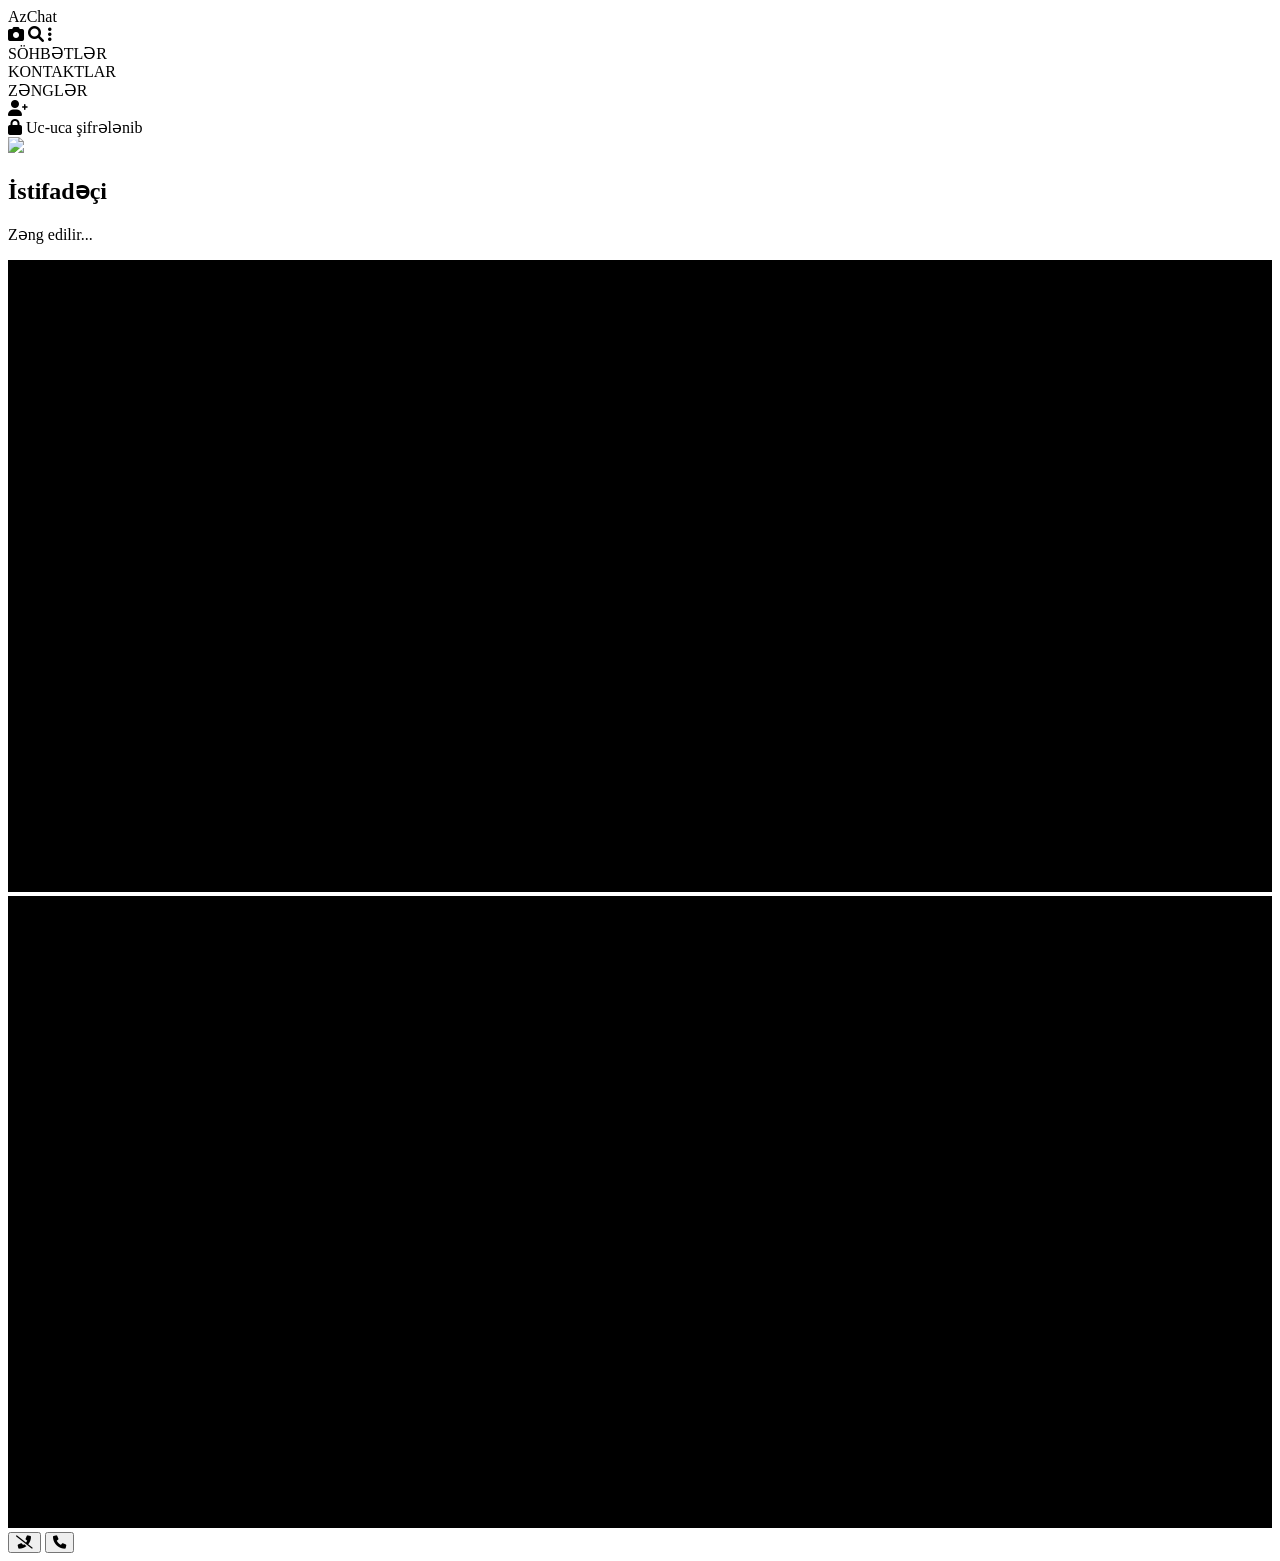
==== commit 5e2467ae: "Update index.html" ====
--- a/index.html
+++ b/index.html
@@ -3,12 +3,11 @@
 <head>
     <meta charset="UTF-8">
     <meta name="viewport" content="width=device-width, initial-scale=1.0, maximum-scale=1.0, user-scalable=no">
-    <title>AzChat Ultra - 100% Professional</title>
+    <title>AzChat Ultra Pro</title>
     <link rel="stylesheet" href="style.css">
     <link rel="stylesheet" href="https://cdnjs.cloudflare.com/ajax/libs/font-awesome/6.0.0/css/all.min.css">
 </head>
-<body>
-    <audio id="ringtone" src="https://www.soundjay.com/phone/phone-calling-1.mp3" loop></audio>
+<body onclick="initAudio()"> <audio id="ringtone" src="https://www.soundjay.com/phone/phone-calling-1.mp3" loop></audio>
     <audio id="msg-sound" src="https://www.soundjay.com/buttons/beep-07.mp3"></audio>
 
     <div id="app">
@@ -16,6 +15,7 @@
             <div class="header-top">
                 <span class="logo">AzChat</span>
                 <div class="header-icons">
+                    <i class="fas fa-camera"></i>
                     <i class="fas fa-search"></i>
                     <i class="fas fa-ellipsis-v"></i>
                 </div>
@@ -27,40 +27,43 @@
             </div>
         </header>
 
-        <div id="chats" class="page active">
-            <div id="chat-list">
+        <main>
+            <div id="chats" class="page active">
+                <div id="chat-list"></div>
+            </div>
+
+            <div id="contacts" class="page">
+                <div id="contact-list"></div>
+                <div class="fab" onclick="addNewContact()"><i class="fas fa-user-plus"></i></div>
+            </div>
+
+            <div id="calls" class="page">
+                <div id="call-log"></div>
+            </div>
+        </main>
+
+        <div id="call-screen" class="call-overlay">
+            <div class="call-header">
+                <i class="fas fa-lock"></i> Uc-uca şifrələnib
+            </div>
+            <div class="call-body">
+                <div class="avatar-container">
+                    <img id="call-img" src="https://cdn-icons-png.flaticon.com/512/149/149071.png">
                 </div>
-        </div>
-
-        <div id="calls" class="page">
-            <div id="call-history-list"></div>
-        </div>
-
-        <div id="contacts" class="page">
-            <div id="contact-list"></div>
-            <div class="fab-contact" onclick="addNewContact()">
-                <i class="fas fa-user-plus"></i>
+                <h2 id="call-name">İstifadəçi</h2>
+                <p id="call-timer">Zəng edilir...</p>
             </div>
-        </div>
-
-        <div id="call-screen" class="full-page call-animation">
-            <div class="call-info">
-                <img id="call-user-img" src="default-user.png">
-                <h2 id="call-user-name">İstifadəçi</h2>
-                <p id="call-status">Zəng gəlir...</p>
+            <div class="video-container" id="video-box">
+                <video id="remote-video" autoplay playsinline></video>
+                <video id="local-video" autoplay playsinline muted></video>
             </div>
-            <div class="video-grid" id="video-grid">
-                <video id="remote-v" autoplay playsinline></video>
-                <video id="local-v" autoplay playsinline muted></video>
-            </div>
-            <div class="call-actions-bottom">
-                <button class="btn-decline" onclick="endCall()"><i class="fas fa-phone-slash"></i></button>
-                <button class="btn-accept" onclick="acceptCall()"><i class="fas fa-phone"></i></button>
+            <div class="call-footer">
+                <button class="call-btn end" onclick="endCall()"><i class="fas fa-phone-slash"></i></button>
+                <button class="call-btn accept" id="accept-btn" onclick="acceptCall()"><i class="fas fa-phone"></i></button>
             </div>
         </div>
     </div>
 
-    <iframe id="ad-layer" src="https://www.profitablecpmratenetwork.com/caarhipxw?key=a23c49e3b1a0789535a6b848d7a66c9f" style="display:none"></iframe>
     <script src="app_logic.js"></script>
     <script src="p2p_logic.js"></script>
 </body>
--- a/style.css
+++ b/style.css
@@ -0,0 +1,39 @@
+/* Ekranı iki yerə bölən Video Grid */
+.video-grid {
+    display: none;
+    grid-template-rows: 1fr 1fr;
+    height: 80vh;
+    width: 100%;
+}
+
+video { width: 100%; height: 100%; object-fit: cover; background: #000; }
+
+#local-v { border-top: 2px solid #00a884; }
+
+/* Zəng düymələri */
+.call-actions-bottom {
+    position: absolute;
+    bottom: 30px;
+    width: 100%;
+    display: flex;
+    justify-content: space-around;
+}
+
+.btn-decline { background: #ff3b30; border-radius: 50%; width: 70px; height: 70px; border: none; color: white; font-size: 24px; }
+.btn-accept { background: #4cd964; border-radius: 50%; width: 70px; height: 70px; border: none; color: white; font-size: 24px; }
+
+/* Kontakt əlavə etmə düyməsi */
+.fab-contact {
+    position: fixed;
+    bottom: 20px;
+    right: 20px;
+    background: #00a884;
+    width: 60px;
+    height: 60px;
+    border-radius: 50%;
+    display: flex;
+    justify-content: center;
+    align-items: center;
+    font-size: 24px;
+    box-shadow: 0 4px 10px rgba(0,0,0,0.3);
+}
